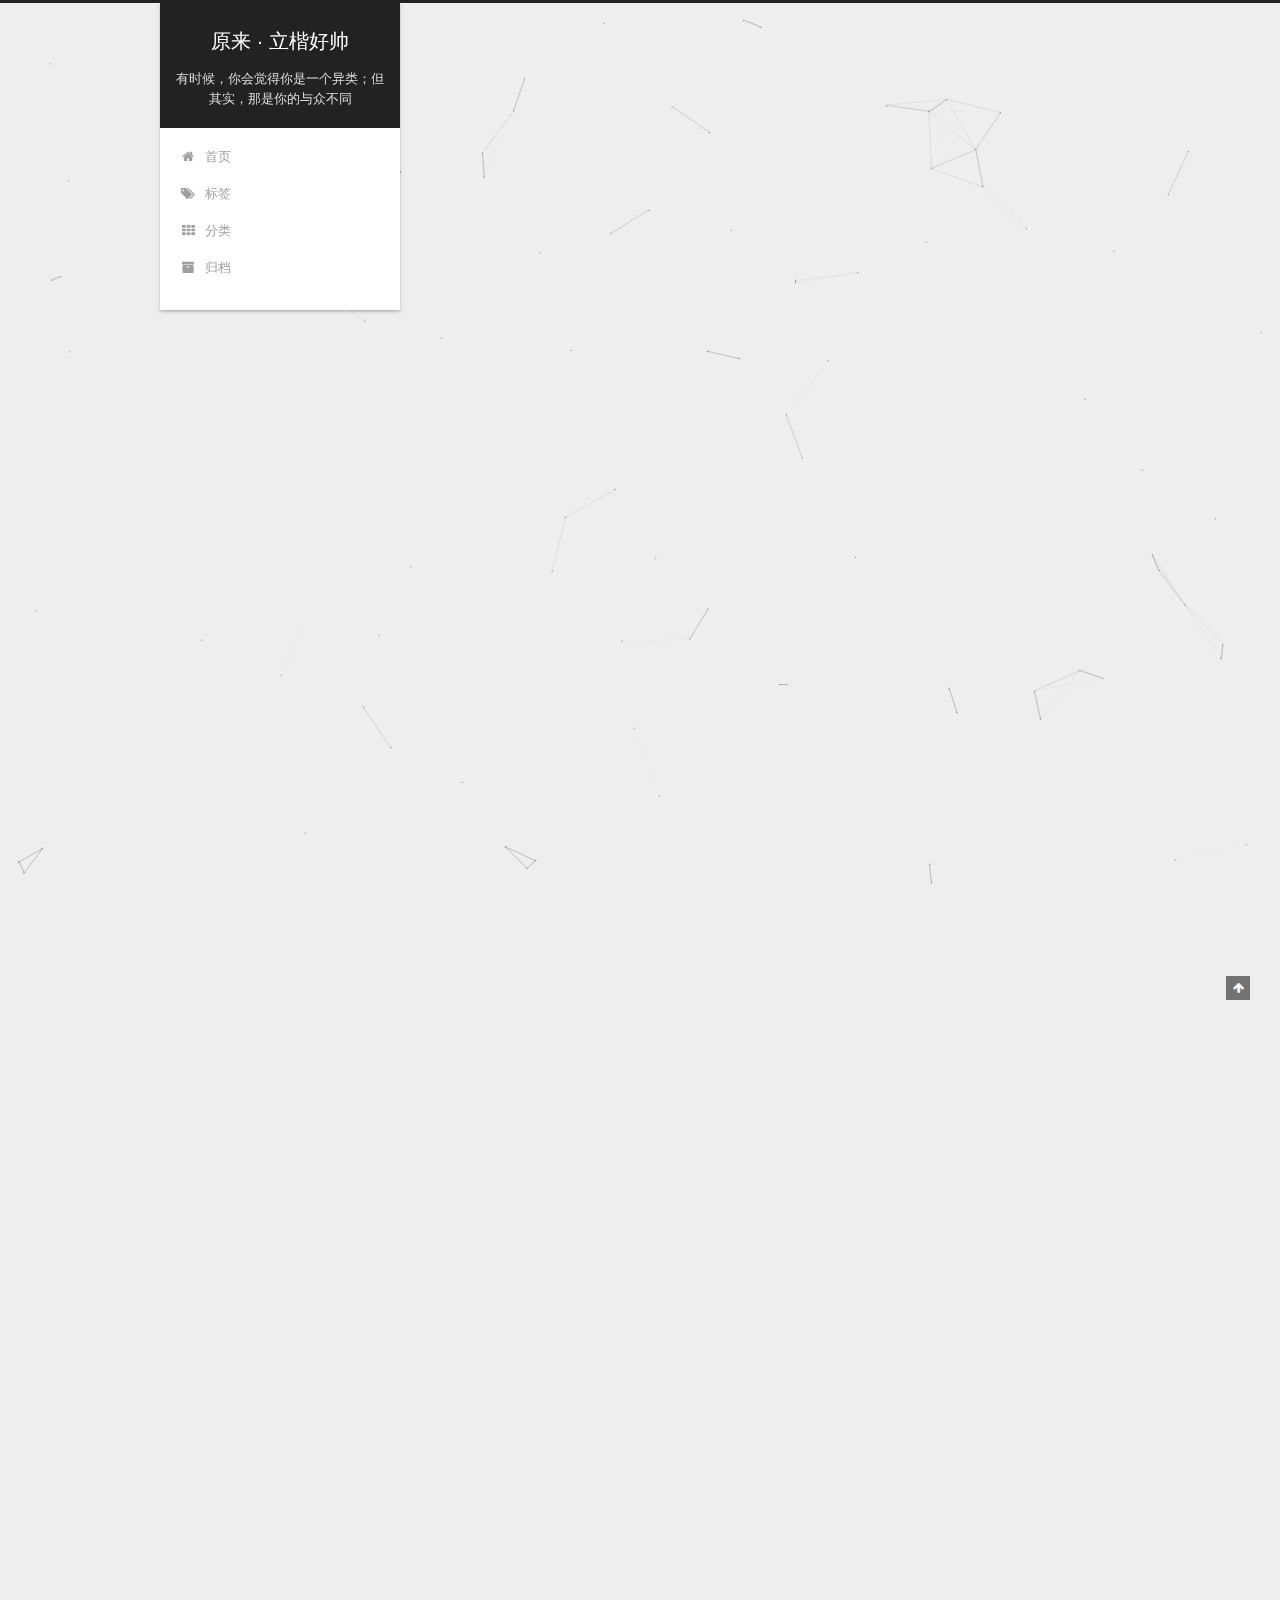
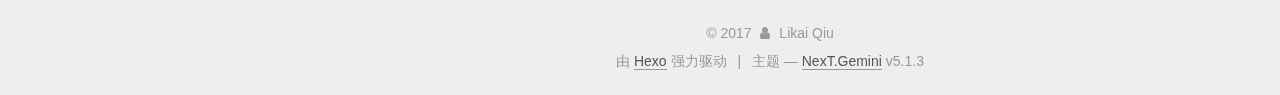
==== index.html @ d358db49 "Site updated: 2017-11-26 10:53:05" ====
<!DOCTYPE html>



  


<html class="theme-next gemini use-motion" lang="zh-Hans">
<head>
  <meta charset="UTF-8"/>
<meta http-equiv="X-UA-Compatible" content="IE=edge" />
<meta name="viewport" content="width=device-width, initial-scale=1, maximum-scale=1"/>
<meta name="theme-color" content="#222">



  
  
    
    
  <script src="/lib/pace/pace.min.js?v=1.0.2"></script>
  <link href="/lib/pace/pace-theme-minimal.min.css?v=1.0.2" rel="stylesheet">







<meta http-equiv="Cache-Control" content="no-transform" />
<meta http-equiv="Cache-Control" content="no-siteapp" />
















  
  
  <link href="/lib/fancybox/source/jquery.fancybox.css?v=2.1.5" rel="stylesheet" type="text/css" />







<link href="/lib/font-awesome/css/font-awesome.min.css?v=4.6.2" rel="stylesheet" type="text/css" />

<link href="/css/main.css?v=5.1.3" rel="stylesheet" type="text/css" />


  <link rel="apple-touch-icon" sizes="180x180" href="/images/favicon-48x48.png?v=5.1.3">


  <link rel="icon" type="image/png" sizes="32x32" href="/images/favicon-32x32.png?v=5.1.3">


  <link rel="icon" type="image/png" sizes="16x16" href="/images/favicon-16x16.png?v=5.1.3">


  <link rel="mask-icon" href="/images/favicon-48x48.png?v=5.1.3" color="#222">





  <meta name="keywords" content="邱立楷, Likai Qiu, qiulikai" />










<meta name="description" content="写点东西，才知道自己活过">
<meta property="og:type" content="website">
<meta property="og:title" content="原来 · 立楷好帅">
<meta property="og:url" content="https://sharenaive.github.io/index.html">
<meta property="og:site_name" content="原来 · 立楷好帅">
<meta property="og:description" content="写点东西，才知道自己活过">
<meta property="og:locale" content="zh-Hans">
<meta name="twitter:card" content="summary">
<meta name="twitter:title" content="原来 · 立楷好帅">
<meta name="twitter:description" content="写点东西，才知道自己活过">



<script type="text/javascript" id="hexo.configurations">
  var NexT = window.NexT || {};
  var CONFIG = {
    root: '/',
    scheme: 'Gemini',
    version: '5.1.3',
    sidebar: {"position":"left","display":"post","offset":12,"b2t":false,"scrollpercent":false,"onmobile":false},
    fancybox: true,
    tabs: true,
    motion: {"enable":true,"async":false,"transition":{"post_block":"fadeIn","post_header":"slideDownIn","post_body":"slideDownIn","coll_header":"slideLeftIn","sidebar":"slideUpIn"}},
    duoshuo: {
      userId: '0',
      author: '博主'
    },
    algolia: {
      applicationID: '',
      apiKey: '',
      indexName: '',
      hits: {"per_page":10},
      labels: {"input_placeholder":"Search for Posts","hits_empty":"We didn't find any results for the search: ${query}","hits_stats":"${hits} results found in ${time} ms"}
    }
  };
</script>



  <link rel="canonical" href="https://sharenaive.github.io/"/>





  <title>
    邱立楷, Likai Qiu, qiulikai - 原来 · 立楷好帅 - 写点东西，才知道自己活过
    
</title>
  








</head>

<body itemscope itemtype="http://schema.org/WebPage" lang="zh-Hans">

  
  
    
  

  <div class="container sidebar-position-left 
  page-home">
    <div class="headband"></div>

    <header id="header" class="header" itemscope itemtype="http://schema.org/WPHeader">
      <div class="header-inner"><div class="site-brand-wrapper">
  <div class="site-meta ">
    

    <div class="custom-logo-site-title">
      <a href="/"  class="brand" rel="start">
        <span class="logo-line-before"><i></i></span>
        <span class="site-title">原来 · 立楷好帅</span>
        <span class="logo-line-after"><i></i></span>
      </a>
    </div>
      
        <h1 class="site-subtitle" itemprop="description">有时候，你会觉得你是一个异类；但其实，那是你的与众不同</h1>
      
  </div>

  <div class="site-nav-toggle">
    <button>
      <span class="btn-bar"></span>
      <span class="btn-bar"></span>
      <span class="btn-bar"></span>
    </button>
  </div>
</div>

<nav class="site-nav">
  

  
    <ul id="menu" class="menu">
      
        
        <li class="menu-item menu-item-home">
          <a href="/" rel="section">
            
              <i class="menu-item-icon fa fa-fw fa-home"></i> <br />
            
            首页
          </a>
        </li>
      
        
        <li class="menu-item menu-item-tags">
          <a href="/tags/" rel="section">
            
              <i class="menu-item-icon fa fa-fw fa-tags"></i> <br />
            
            标签
          </a>
        </li>
      
        
        <li class="menu-item menu-item-categories">
          <a href="/categories/" rel="section">
            
              <i class="menu-item-icon fa fa-fw fa-th"></i> <br />
            
            分类
          </a>
        </li>
      
        
        <li class="menu-item menu-item-archives">
          <a href="/archives/" rel="section">
            
              <i class="menu-item-icon fa fa-fw fa-archive"></i> <br />
            
            归档
          </a>
        </li>
      

      
    </ul>
  

  
</nav>



 </div>
    </header>

    <main id="main" class="main">
      <div class="main-inner">
        <div class="content-wrap">
          <div id="content" class="content">
            
  <section id="posts" class="posts-expand">
    
      

  

  
  
  

  <article class="post post-type-normal" itemscope itemtype="http://schema.org/Article">
  
  
  
  <div class="post-block">
    <link itemprop="mainEntityOfPage" href="https://sharenaive.github.io/2017/11/26/a/">

    <span hidden itemprop="author" itemscope itemtype="http://schema.org/Person">
      <meta itemprop="name" content="Likai Qiu">
      <meta itemprop="description" content="">
      <meta itemprop="image" content="/images/me.jpeg">
    </span>

    <span hidden itemprop="publisher" itemscope itemtype="http://schema.org/Organization">
      <meta itemprop="name" content="原来 · 立楷好帅">
    </span>

    
      <header class="post-header">

        
        
          <h2 class="post-title" itemprop="name headline">
                
                <a class="post-title-link" href="/2017/11/26/a/" itemprop="url">Go World</a></h2>
        

        <div class="post-meta">
          <span class="post-time">
            
              <span class="post-meta-item-icon">
                <i class="fa fa-calendar-o"></i>
              </span>
              
                <span class="post-meta-item-text">发表于</span>
              
              <time title="创建于" itemprop="dateCreated datePublished" datetime="2017-11-26T10:21:04+08:00">
                2017-11-26
              </time>
            

            

            
          </span>

          
            <span class="post-category" >
            
              <span class="post-meta-divider">|</span>
            
              <span class="post-meta-item-icon">
                <i class="fa fa-folder-o"></i>
              </span>
              
                <span class="post-meta-item-text">分类于</span>
              
              
                <span itemprop="about" itemscope itemtype="http://schema.org/Thing">
                  <a href="/categories/逗比/" itemprop="url" rel="index">
                    <span itemprop="name">逗比</span>
                  </a>
                </span>

                
                
                  ， 
                
              
                <span itemprop="about" itemscope itemtype="http://schema.org/Thing">
                  <a href="/categories/逗比/你好/" itemprop="url" rel="index">
                    <span itemprop="name">你好</span>
                  </a>
                </span>

                
                
              
            </span>
          

          
            
          

          
          

          

          

          

        </div>
      </header>
    

    
    
    
    <div class="post-body" itemprop="articleBody">

      
      

      
        
          <p>Welcome to <a href="https://hexo.io/" target="_blank" rel="noopener">Hexo</a>! This is your very first post. Check <a href="https://hexo.io/docs/" target="_blank" rel="noopener">documentation</a> for more info. If you get any problems when using Hexo, you can find the answer in <a href="https://hexo.io/docs/troubleshooting.html" target="_blank" rel="noopener">troubleshooting</a> or you can ask me on <a href="https://github.com/hexojs/hexo/issues" target="_blank" rel="noopener">GitHub</a>.</p>
<h2 id="Quick-Start"><a href="#Quick-Start" class="headerlink" title="Quick Start"></a>Quick Start</h2><h3 id="Create-a-new-post"><a href="#Create-a-new-post" class="headerlink" title="Create a new post"></a>Create a new post</h3><figure class="highlight bash"><table><tr><td class="gutter"><pre><span class="line">1</span><br></pre></td><td class="code"><pre><span class="line">$ hexo new <span class="string">"My New Post"</span></span><br></pre></td></tr></table></figure>
          <!--noindex-->
          <div class="post-button text-center">
            <a class="btn" href="/2017/11/26/a/#more" rel="contents">
              阅读全文 &raquo;
            </a>
          </div>
          <!--/noindex-->
        
      
    </div>
    
    
    

    

    

    

    <footer class="post-footer">
      

      

      

      
      
        <div class="post-eof"></div>
      
    </footer>
  </div>
  
  
  
  </article>


    
      

  

  
  
  

  <article class="post post-type-normal" itemscope itemtype="http://schema.org/Article">
  
  
  
  <div class="post-block">
    <link itemprop="mainEntityOfPage" href="https://sharenaive.github.io/2017/11/26/hello-world/">

    <span hidden itemprop="author" itemscope itemtype="http://schema.org/Person">
      <meta itemprop="name" content="Likai Qiu">
      <meta itemprop="description" content="">
      <meta itemprop="image" content="/images/me.jpeg">
    </span>

    <span hidden itemprop="publisher" itemscope itemtype="http://schema.org/Organization">
      <meta itemprop="name" content="原来 · 立楷好帅">
    </span>

    
      <header class="post-header">

        
        
          <h2 class="post-title" itemprop="name headline">
                
                <a class="post-title-link" href="/2017/11/26/hello-world/" itemprop="url">Hello World</a></h2>
        

        <div class="post-meta">
          <span class="post-time">
            
              <span class="post-meta-item-icon">
                <i class="fa fa-calendar-o"></i>
              </span>
              
                <span class="post-meta-item-text">发表于</span>
              
              <time title="创建于" itemprop="dateCreated datePublished" datetime="2017-11-26T00:15:37+08:00">
                2017-11-26
              </time>
            

            

            
          </span>

          

          
            
          

          
          

          

          

          

        </div>
      </header>
    

    
    
    
    <div class="post-body" itemprop="articleBody">

      
      

      
        
          
            <p>Welcome to <a href="https://hexo.io/" target="_blank" rel="noopener">Hexo</a>! This is your very first post. Check <a href="https://hexo.io/docs/" target="_blank" rel="noopener">documentation</a> for more info. If you get any problems when using Hexo, you can find the answer in <a href="https://hexo.io/docs/troubleshooting.html" target="_blank" rel="noopener">troubleshooting</a> or you can ask me on <a href="https://github.com/hexojs/hexo/issues" target="_blank" rel="noopener">GitHub</a>.</p>
<h2 id="Quick-Start"><a href="#Quick-Start" class="headerlink" title="Quick Start"></a>Quick Start</h2><h3 id="Create-a-new-post"><a href="#Create-a-new-post" class="headerlink" title="Create a new post"></a>Create a new post</h3><figure class="highlight bash"><table><tr><td class="gutter"><pre><span class="line">1</span><br></pre></td><td class="code"><pre><span class="line">$ hexo new <span class="string">"My New Post"</span></span><br></pre></td></tr></table></figure>
<p>More info: <a href="https://hexo.io/docs/writing.html" target="_blank" rel="noopener">Writing</a></p>
<h3 id="Run-server"><a href="#Run-server" class="headerlink" title="Run server"></a>Run server</h3><figure class="highlight bash"><table><tr><td class="gutter"><pre><span class="line">1</span><br></pre></td><td class="code"><pre><span class="line">$ hexo server</span><br></pre></td></tr></table></figure>
<p>More info: <a href="https://hexo.io/docs/server.html" target="_blank" rel="noopener">Server</a></p>
<h3 id="Generate-static-files"><a href="#Generate-static-files" class="headerlink" title="Generate static files"></a>Generate static files</h3><figure class="highlight bash"><table><tr><td class="gutter"><pre><span class="line">1</span><br></pre></td><td class="code"><pre><span class="line">$ hexo generate</span><br></pre></td></tr></table></figure>
<p>More info: <a href="https://hexo.io/docs/generating.html" target="_blank" rel="noopener">Generating</a></p>
<h3 id="Deploy-to-remote-sites"><a href="#Deploy-to-remote-sites" class="headerlink" title="Deploy to remote sites"></a>Deploy to remote sites</h3><figure class="highlight bash"><table><tr><td class="gutter"><pre><span class="line">1</span><br></pre></td><td class="code"><pre><span class="line">$ hexo deploy</span><br></pre></td></tr></table></figure>
<p>More info: <a href="https://hexo.io/docs/deployment.html" target="_blank" rel="noopener">Deployment</a></p>

          
        
      
    </div>
    
    
    

    

    

    

    <footer class="post-footer">
      

      

      

      
      
        <div class="post-eof"></div>
      
    </footer>
  </div>
  
  
  
  </article>


    
  </section>

  


          </div>
          


          

        </div>
        
          
  
  <div class="sidebar-toggle">
    <div class="sidebar-toggle-line-wrap">
      <span class="sidebar-toggle-line sidebar-toggle-line-first"></span>
      <span class="sidebar-toggle-line sidebar-toggle-line-middle"></span>
      <span class="sidebar-toggle-line sidebar-toggle-line-last"></span>
    </div>
  </div>

  <aside id="sidebar" class="sidebar">
    
    <div class="sidebar-inner">

      

      

      <section class="site-overview-wrap sidebar-panel sidebar-panel-active">
        <div class="site-overview">
          <div class="site-author motion-element" itemprop="author" itemscope itemtype="http://schema.org/Person">
            
              <img class="site-author-image" itemprop="image"
                src="/images/me.jpeg"
                alt="Likai Qiu" />
            
              <p class="site-author-name" itemprop="name">Likai Qiu</p>
              <p class="site-description motion-element" itemprop="description"></p>
          </div>

          <nav class="site-state motion-element">

            
              <div class="site-state-item site-state-posts">
              
                <a href="/archives/">
              
                  <span class="site-state-item-count">2</span>
                  <span class="site-state-item-name">日志</span>
                </a>
              </div>
            

            
              
              
              <div class="site-state-item site-state-categories">
                <a href="/categories/index.html">
                  <span class="site-state-item-count">4</span>
                  <span class="site-state-item-name">分类</span>
                </a>
              </div>
            

            
              
              
              <div class="site-state-item site-state-tags">
                <a href="/tags/index.html">
                  <span class="site-state-item-count">2</span>
                  <span class="site-state-item-name">标签</span>
                </a>
              </div>
            

          </nav>

          

          <div class="links-of-author motion-element">
            
              
                <span class="links-of-author-item">
                  <a href="https://github.com/sharenaive" target="_blank" title="GitHub">
                    
                      <i class="fa fa-fw fa-github"></i>GitHub</a>
                </span>
              
            
          </div>

          
          

          
          

          

        </div>
      </section>

      

      

    </div>
  </aside>


        
      </div>
    </main>

    <footer id="footer" class="footer">
      <div class="footer-inner">
        <div class="copyright">&copy; <span itemprop="copyrightYear">2017</span>
  <span class="with-love">
    <i class="fa fa-user"></i>
  </span>
  <span class="author" itemprop="copyrightHolder">Likai Qiu</span>

  
</div>


  <div class="powered-by">由 <a class="theme-link" target="_blank" href="https://hexo.io">Hexo</a> 强力驱动</div>



  <span class="post-meta-divider">|</span>



  <div class="theme-info">主题 &mdash; <a class="theme-link" target="_blank" href="https://github.com/iissnan/hexo-theme-next">NexT.Gemini</a> v5.1.3</div>




        







        
      </div>
    </footer>

    
      <div class="back-to-top">
        <i class="fa fa-arrow-up"></i>
        
      </div>
    

  </div>

  

<script type="text/javascript">
  if (Object.prototype.toString.call(window.Promise) !== '[object Function]') {
    window.Promise = null;
  }
</script>









  


  











  
  <script type="text/javascript" src="/lib/jquery/index.js?v=2.1.3"></script>

  
  <script type="text/javascript" src="/lib/fastclick/lib/fastclick.min.js?v=1.0.6"></script>

  
  <script type="text/javascript" src="/lib/jquery_lazyload/jquery.lazyload.js?v=1.9.7"></script>

  
  <script type="text/javascript" src="/lib/velocity/velocity.min.js?v=1.2.1"></script>

  
  <script type="text/javascript" src="/lib/velocity/velocity.ui.min.js?v=1.2.1"></script>

  
  <script type="text/javascript" src="/lib/fancybox/source/jquery.fancybox.pack.js?v=2.1.5"></script>

  
  <script type="text/javascript" src="/lib/canvas-nest/canvas-nest.min.js"></script>


  


  <script type="text/javascript" src="/js/src/utils.js?v=5.1.3"></script>

  <script type="text/javascript" src="/js/src/motion.js?v=5.1.3"></script>



  
  


  <script type="text/javascript" src="/js/src/affix.js?v=5.1.3"></script>

  <script type="text/javascript" src="/js/src/schemes/pisces.js?v=5.1.3"></script>



  

  


  <script type="text/javascript" src="/js/src/bootstrap.js?v=5.1.3"></script>



  


  




	





  





  








  





  

  

  

  

  

  

</body>
</html>
---- css/main.css ----
/* normalize.css v3.0.2 | MIT License | git.io/normalize */
html {
  font-family: sans-serif; /* 1 */
  -ms-text-size-adjust: 100%; /* 2 */
  -webkit-text-size-adjust: 100%; /* 2 */
}
body {
  margin: 0;
}
article,
aside,
details,
figcaption,
figure,
footer,
header,
hgroup,
main,
menu,
nav,
section,
summary {
  display: block;
}
audio,
canvas,
progress,
video {
  display: inline-block; /* 1 */
  vertical-align: baseline; /* 2 */
}
audio:not([controls]) {
  display: none;
  height: 0;
}
[hidden],
template {
  display: none;
}
a {
  background-color: transparent;
}
a:active,
a:hover {
  outline: 0;
}
abbr[title] {
  border-bottom: 1px dotted;
}
b,
strong {
  font-weight: bold;
}
dfn {
  font-style: italic;
}
h1 {
  font-size: 2em;
  margin: 0.67em 0;
}
mark {
  background: #ff0;
  color: #000;
}
small {
  font-size: 80%;
}
sub,
sup {
  font-size: 75%;
  line-height: 0;
  position: relative;
  vertical-align: baseline;
}
sup {
  top: -0.5em;
}
sub {
  bottom: -0.25em;
}
img {
  border: 0;
}
svg:not(:root) {
  overflow: hidden;
}
figure {
  margin: 1em 40px;
}
hr {
  -moz-box-sizing: content-box;
  box-sizing: content-box;
  height: 0;
}
pre {
  overflow: auto;
}
code,
kbd,
pre,
samp {
  font-family: monospace, monospace;
  font-size: 1em;
}
button,
input,
optgroup,
select,
textarea {
  color: inherit; /* 1 */
  font: inherit; /* 2 */
  margin: 0; /* 3 */
}
button {
  overflow: visible;
}
button,
select {
  text-transform: none;
}
button,
html input[type="button"],
input[type="reset"],
input[type="submit"] {
  -webkit-appearance: button; /* 2 */
  cursor: pointer; /* 3 */
}
button[disabled],
html input[disabled] {
  cursor: default;
}
button::-moz-focus-inner,
input::-moz-focus-inner {
  border: 0;
  padding: 0;
}
input {
  line-height: normal;
}
input[type="checkbox"],
input[type="radio"] {
  box-sizing: border-box; /* 1 */
  padding: 0; /* 2 */
}
input[type="number"]::-webkit-inner-spin-button,
input[type="number"]::-webkit-outer-spin-button {
  height: auto;
}
input[type="search"] {
  -webkit-appearance: textfield; /* 1 */
  -moz-box-sizing: content-box;
  -webkit-box-sizing: content-box; /* 2 */
  box-sizing: content-box;
}
input[type="search"]::-webkit-search-cancel-button,
input[type="search"]::-webkit-search-decoration {
  -webkit-appearance: none;
}
fieldset {
  border: 1px solid #c0c0c0;
  margin: 0 2px;
  padding: 0.35em 0.625em 0.75em;
}
legend {
  border: 0; /* 1 */
  padding: 0; /* 2 */
}
textarea {
  overflow: auto;
}
optgroup {
  font-weight: bold;
}
table {
  border-collapse: collapse;
  border-spacing: 0;
}
td,
th {
  padding: 0;
}
::selection {
  background: #262a30;
  color: #fff;
}
body {
  position: relative;
  font-family: 'Lato', "PingFang SC", "Microsoft YaHei", sans-serif;
  font-size: 14px;
  line-height: 2;
  color: #555;
  background: #eee;
}
@media (max-width: 767px) {
  body {
    padding-right: 0 !important;
  }
}
@media (min-width: 768px) and (max-width: 991px) {
  body {
    padding-right: 0 !important;
  }
}
@media (min-width: 1600px) {
  body {
    font-size: 16px;
  }
}
h1,
h2,
h3,
h4,
h5,
h6 {
  margin: 0;
  padding: 0;
  font-weight: bold;
  line-height: 1.5;
  font-family: 'Lato', "PingFang SC", "Microsoft YaHei", sans-serif;
}
h2,
h3,
h4,
h5,
h6 {
  margin: 20px 0 15px;
}
h1 {
  font-size: 22px;
}
@media (max-width: 767px) {
  h1 {
    font-size: 18px;
  }
}
h2 {
  font-size: 20px;
}
@media (max-width: 767px) {
  h2 {
    font-size: 16px;
  }
}
h3 {
  font-size: 18px;
}
@media (max-width: 767px) {
  h3 {
    font-size: 14px;
  }
}
h4 {
  font-size: 16px;
}
@media (max-width: 767px) {
  h4 {
    font-size: 12px;
  }
}
h5 {
  font-size: 14px;
}
@media (max-width: 767px) {
  h5 {
    font-size: 10px;
  }
}
h6 {
  font-size: 12px;
}
@media (max-width: 767px) {
  h6 {
    font-size: 8px;
  }
}
p {
  margin: 0 0 20px 0;
}
a {
  color: #555;
  text-decoration: none;
  outline: none;
  border-bottom: 1px solid #999;
  word-wrap: break-word;
}
a:hover {
  color: #222;
  border-bottom-color: #222;
}
blockquote {
  margin: 0;
  padding: 0;
}
img {
  display: block;
  margin: auto;
  max-width: 100%;
  height: auto;
}
hr {
  margin: 40px 0;
  height: 3px;
  border: none;
  background-color: #ddd;
  background-image: repeating-linear-gradient(-45deg, #fff, #fff 4px, transparent 4px, transparent 8px);
}
blockquote {
  padding: 0 15px;
  color: #666;
  border-left: 4px solid #ddd;
}
blockquote cite::before {
  content: "-";
  padding: 0 5px;
}
dt {
  font-weight: 700;
}
dd {
  margin: 0;
  padding: 0;
}
kbd {
  border: 1px solid #ccc;
  border-radius: 0.2em;
  box-shadow: 0.1em 0.1em 0.2em rgba(0,0,0,0.1);
  background-color: #f9f9f9;
  font-family: inherit;
  background-image: -webkit-linear-gradient(top, #eee, #fff, #eee);
  padding: 0.1em 0.3em;
  white-space: nowrap;
}
.text-left {
  text-align: left;
}
.text-center {
  text-align: center;
}
.text-right {
  text-align: right;
}
.text-justify {
  text-align: justify;
}
.text-nowrap {
  white-space: nowrap;
}
.text-lowercase {
  text-transform: lowercase;
}
.text-uppercase {
  text-transform: uppercase;
}
.text-capitalize {
  text-transform: capitalize;
}
.center-block {
  display: block;
  margin-left: auto;
  margin-right: auto;
}
.clearfix:before,
.clearfix:after {
  content: " ";
  display: table;
}
.clearfix:after {
  clear: both;
}
.pullquote {
  width: 45%;
}
.pullquote.left {
  float: left;
  margin-left: 5px;
  margin-right: 10px;
}
.pullquote.right {
  float: right;
  margin-left: 10px;
  margin-right: 5px;
}
.affix.affix.affix {
  position: fixed;
}
.translation {
  margin-top: -20px;
  font-size: 14px;
  color: #999;
}
.scrollbar-measure {
  width: 100px;
  height: 100px;
  overflow: scroll;
  position: absolute;
  top: -9999px;
}
.use-motion .motion-element {
  opacity: 0;
}
table {
  margin: 20px 0;
  width: 100%;
  border-collapse: collapse;
  border-spacing: 0;
  border: 1px solid #ddd;
  font-size: 14px;
  table-layout: fixed;
  word-wrap: break-all;
}
table>tbody>tr:nth-of-type(odd) {
  background-color: #f9f9f9;
}
table>tbody>tr:hover {
  background-color: #f5f5f5;
}
caption,
th,
td {
  padding: 8px;
  text-align: left;
  vertical-align: middle;
  font-weight: normal;
}
th,
td {
  border-bottom: 3px solid #ddd;
  border-right: 1px solid #eee;
}
th {
  padding-bottom: 10px;
  font-weight: 700;
}
td {
  border-bottom-width: 1px;
}
html,
body {
  height: 100%;
}
.container {
  position: relative;
  min-height: 100%;
}
.header-inner {
  margin: 0 auto;
  padding: 100px 0 70px;
  width: calc(100% - 252px);
}
@media (min-width: 1600px) {
  .container .header-inner {
    width: 900px;
  }
}
.main {
  padding-bottom: 150px;
}
.main-inner {
  margin: 0 auto;
  width: calc(100% - 252px);
}
@media (min-width: 1600px) {
  .container .main-inner {
    width: 900px;
  }
}
.footer {
  position: absolute;
  left: 0;
  bottom: 0;
  width: 100%;
  min-height: 50px;
}
.footer-inner {
  box-sizing: border-box;
  margin: 20px auto;
  width: calc(100% - 252px);
}
@media (min-width: 1600px) {
  .container .footer-inner {
    width: 900px;
  }
}
pre,
.highlight {
  overflow: auto;
  margin: 20px 0;
  padding: 0;
  font-size: 13px;
  color: #4d4d4c;
  background: #f7f7f7;
  line-height: 1.6;
}
pre,
code {
  font-family: consolas, Menlo, "PingFang SC", "Microsoft YaHei", monospace;
}
code {
  padding: 2px 4px;
  word-wrap: break-word;
  color: #555;
  background: #eee;
  border-radius: 3px;
  font-size: 13px;
}
pre {
  padding: 10px;
}
pre code {
  padding: 0;
  color: #4d4d4c;
  background: none;
  text-shadow: none;
}
.highlight {
  border-radius: 1px;
}
.highlight pre {
  border: none;
  margin: 0;
  padding: 10px 0;
}
.highlight table {
  margin: 0;
  width: auto;
  border: none;
}
.highlight td {
  border: none;
  padding: 0;
}
.highlight figcaption {
  font-size: 1em;
  color: #4d4d4c;
  line-height: 1em;
  margin-bottom: 1em;
}
.highlight figcaption:before,
.highlight figcaption:after {
  content: " ";
  display: table;
}
.highlight figcaption:after {
  clear: both;
}
.highlight figcaption a {
  float: right;
  color: #4d4d4c;
}
.highlight figcaption a:hover {
  border-bottom-color: #4d4d4c;
}
.highlight .gutter pre {
  padding-left: 10px;
  padding-right: 10px;
  color: #869194;
  text-align: right;
  background-color: #eff2f3;
}
.highlight .code pre {
  width: 100%;
  padding-left: 10px;
  padding-right: 10px;
  background-color: #f7f7f7;
}
.highlight .line {
  height: 20px;
}
.gutter {
  -webkit-user-select: none;
  -moz-user-select: none;
  -ms-user-select: none;
  user-select: none;
}
.gist table {
  width: auto;
}
.gist table td {
  border: none;
}
pre .deletion {
  background: #fdd;
}
pre .addition {
  background: #dfd;
}
pre .meta {
  color: #8959a8;
}
pre .comment {
  color: #8e908c;
}
pre .variable,
pre .attribute,
pre .tag,
pre .regexp,
pre .ruby .constant,
pre .xml .tag .title,
pre .xml .pi,
pre .xml .doctype,
pre .html .doctype,
pre .css .id,
pre .css .class,
pre .css .pseudo {
  color: #c82829;
}
pre .number,
pre .preprocessor,
pre .built_in,
pre .literal,
pre .params,
pre .constant,
pre .command {
  color: #f5871f;
}
pre .ruby .class .title,
pre .css .rules .attribute,
pre .string,
pre .value,
pre .inheritance,
pre .header,
pre .ruby .symbol,
pre .xml .cdata,
pre .special,
pre .number,
pre .formula {
  color: #718c00;
}
pre .title,
pre .css .hexcolor {
  color: #3e999f;
}
pre .function,
pre .python .decorator,
pre .python .title,
pre .ruby .function .title,
pre .ruby .title .keyword,
pre .perl .sub,
pre .javascript .title,
pre .coffeescript .title {
  color: #4271ae;
}
pre .keyword,
pre .javascript .function {
  color: #8959a8;
}
.full-image.full-image.full-image {
  border: none;
  max-width: 100%;
  width: auto;
  margin: 20px auto;
}
@media (min-width: 992px) {
  .full-image.full-image.full-image {
    max-width: none;
    width: 118%;
    margin: 0 -9%;
  }
}
.blockquote-center,
.page-home .post-type-quote blockquote,
.page-post-detail .post-type-quote blockquote {
  position: relative;
  margin: 40px 0;
  padding: 0;
  border-left: none;
  text-align: center;
}
.blockquote-center::before,
.page-home .post-type-quote blockquote::before,
.page-post-detail .post-type-quote blockquote::before,
.blockquote-center::after,
.page-home .post-type-quote blockquote::after,
.page-post-detail .post-type-quote blockquote::after {
  position: absolute;
  content: ' ';
  display: block;
  width: 100%;
  height: 24px;
  opacity: 0.2;
  background-repeat: no-repeat;
  background-position: 0 -6px;
  background-size: 22px 22px;
}
.blockquote-center::before,
.page-home .post-type-quote blockquote::before,
.page-post-detail .post-type-quote blockquote::before {
  top: -20px;
  background-image: url("../images/quote-l.svg");
  border-top: 1px solid #ccc;
}
.blockquote-center::after,
.page-home .post-type-quote blockquote::after,
.page-post-detail .post-type-quote blockquote::after {
  bottom: -20px;
  background-image: url("../images/quote-r.svg");
  border-bottom: 1px solid #ccc;
  background-position: 100% 8px;
}
.blockquote-center p,
.page-home .post-type-quote blockquote p,
.page-post-detail .post-type-quote blockquote p,
.blockquote-center div,
.page-home .post-type-quote blockquote div,
.page-post-detail .post-type-quote blockquote div {
  text-align: center;
}
.post .post-body .group-picture img {
  box-sizing: border-box;
  padding: 0 3px;
  border: none;
}
.post .group-picture-row {
  overflow: hidden;
  margin-top: 6px;
}
.post .group-picture-row:first-child {
  margin-top: 0;
}
.post .group-picture-column {
  float: left;
}
.page-post-detail .post-body .group-picture-column {
  float: none;
  margin-top: 10px;
  width: auto !important;
}
.page-post-detail .post-body .group-picture-column img {
  margin: 0 auto;
}
.page-archive .group-picture-container {
  overflow: hidden;
}
.page-archive .group-picture-row {
  float: left;
}
.page-archive .group-picture-row:first-child {
  margin-top: 6px;
}
.page-archive .group-picture-column {
  max-width: 150px;
  max-height: 150px;
}
.post-body .note {
  position: relative;
  padding: 15px;
  margin-bottom: 20px;
  border: 1px solid #eee;
  border-left-width: 5px;
  border-radius: 3px;
}
.post-body .note h2,
.post-body .note h3,
.post-body .note h4,
.post-body .note h5,
.post-body .note h6 {
  margin-top: 0;
  margin-bottom: 0;
  border-bottom: initial;
  padding-top: 0 !important;
}
.post-body .note p:first-child,
.post-body .note ul:first-child,
.post-body .note ol:first-child,
.post-body .note table:first-child,
.post-body .note pre:first-child,
.post-body .note blockquote:first-child {
  margin-top: 0;
}
.post-body .note p:last-child,
.post-body .note ul:last-child,
.post-body .note ol:last-child,
.post-body .note table:last-child,
.post-body .note pre:last-child,
.post-body .note blockquote:last-child {
  margin-bottom: 0;
}
.post-body .note.default {
  border-left-color: #777;
}
.post-body .note.default h2,
.post-body .note.default h3,
.post-body .note.default h4,
.post-body .note.default h5,
.post-body .note.default h6 {
  color: #777;
}
.post-body .note.primary {
  border-left-color: #6f42c1;
}
.post-body .note.primary h2,
.post-body .note.primary h3,
.post-body .note.primary h4,
.post-body .note.primary h5,
.post-body .note.primary h6 {
  color: #6f42c1;
}
.post-body .note.info {
  border-left-color: #428bca;
}
.post-body .note.info h2,
.post-body .note.info h3,
.post-body .note.info h4,
.post-body .note.info h5,
.post-body .note.info h6 {
  color: #428bca;
}
.post-body .note.success {
  border-left-color: #5cb85c;
}
.post-body .note.success h2,
.post-body .note.success h3,
.post-body .note.success h4,
.post-body .note.success h5,
.post-body .note.success h6 {
  color: #5cb85c;
}
.post-body .note.warning {
  border-left-color: #f0ad4e;
}
.post-body .note.warning h2,
.post-body .note.warning h3,
.post-body .note.warning h4,
.post-body .note.warning h5,
.post-body .note.warning h6 {
  color: #f0ad4e;
}
.post-body .note.danger {
  border-left-color: #d9534f;
}
.post-body .note.danger h2,
.post-body .note.danger h3,
.post-body .note.danger h4,
.post-body .note.danger h5,
.post-body .note.danger h6 {
  color: #d9534f;
}
.post-body .label {
  display: inline;
  padding: 0 2px;
  white-space: nowrap;
}
.post-body .label.default {
  background-color: #f0f0f0;
}
.post-body .label.primary {
  background-color: #efe6f7;
}
.post-body .label.info {
  background-color: #e5f2f8;
}
.post-body .label.success {
  background-color: #e7f4e9;
}
.post-body .label.warning {
  background-color: #fcf6e1;
}
.post-body .label.danger {
  background-color: #fae8eb;
}
.post-body .tabs {
  position: relative;
  display: block;
  margin-bottom: 20px;
  padding-top: 10px;
}
.post-body .tabs ul.nav-tabs {
  margin: 0;
  padding: 0;
  display: flex;
  margin-bottom: -1px;
}
@media (max-width: 413px) {
  .post-body .tabs ul.nav-tabs {
    display: block;
    margin-bottom: 5px;
  }
}
.post-body .tabs ul.nav-tabs li.tab {
  list-style-type: none !important;
  margin: 0 0.25em 0 0;
  border-top: 3px solid transparent;
  border-left: 1px solid transparent;
  border-right: 1px solid transparent;
}
@media (max-width: 413px) {
  .post-body .tabs ul.nav-tabs li.tab {
    margin: initial;
    border-top: 1px solid transparent;
    border-left: 3px solid transparent;
    border-right: 1px solid transparent;
    border-bottom: 1px solid transparent;
  }
}
.post-body .tabs ul.nav-tabs li.tab a {
  outline: 0;
  border-bottom: initial;
  display: block;
  line-height: 1.8em;
  padding: 0.25em 0.75em;
  transition-duration: 0.2s;
  transition-timing-function: ease-out;
  transition-delay: 0s;
}
.post-body .tabs ul.nav-tabs li.tab a i {
  width: 1.285714285714286em;
}
.post-body .tabs ul.nav-tabs li.tab.active {
  border-top: 3px solid #fc6423;
  border-left: 1px solid #ddd;
  border-right: 1px solid #ddd;
  background-color: #fff;
}
@media (max-width: 413px) {
  .post-body .tabs ul.nav-tabs li.tab.active {
    border-top: 1px solid #ddd;
    border-left: 3px solid #fc6423;
    border-right: 1px solid #ddd;
    border-bottom: 1px solid #ddd;
  }
}
.post-body .tabs ul.nav-tabs li.tab.active a {
  cursor: default;
  color: #555;
}
.post-body .tabs .tab-content {
  background-color: #fff;
}
.post-body .tabs .tab-content .tab-pane {
  border: 1px solid #ddd;
  padding: 20px 20px 0 20px;
}
.post-body .tabs .tab-content .tab-pane:not(.active) {
  display: none !important;
}
.post-body .tabs .tab-content .tab-pane.active {
  display: block !important;
}
.btn {
  display: inline-block;
  padding: 0 20px;
  font-size: 14px;
  color: #fff;
  background: #222;
  border: 2px solid #555;
  text-decoration: none;
  border-radius: 0;
  transition-property: background-color;
  transition-duration: 0.2s;
  transition-timing-function: ease-in-out;
  transition-delay: 0s;
}
.btn:hover,
.post-button .btn:hover {
  border-color: #222;
  color: #fff;
  background: #222;
}
.btn-bar {
  display: block;
  width: 22px;
  height: 2px;
  background: #555;
  border-radius: 1px;
}
.btn-bar+.btn-bar {
  margin-top: 4px;
}
.pagination {
  margin: 120px 0 40px;
  text-align: center;
  border-top: 1px solid #eee;
}
.page-number-basic,
.pagination .prev,
.pagination .next,
.pagination .page-number,
.pagination .space {
  display: inline-block;
  position: relative;
  top: -1px;
  margin: 0 10px;
  padding: 0 11px;
}
@media (max-width: 767px) {
  .page-number-basic,
  .pagination .prev,
  .pagination .next,
  .pagination .page-number,
  .pagination .space {
    margin: 0 5px;
  }
}
.pagination .prev,
.pagination .next,
.pagination .page-number {
  border-bottom: 0;
  border-top: 1px solid #eee;
  transition-property: border-color;
  transition-duration: 0.2s;
  transition-timing-function: ease-in-out;
  transition-delay: 0s;
}
.pagination .prev:hover,
.pagination .next:hover,
.pagination .page-number:hover {
  border-top-color: #222;
}
.pagination .space {
  padding: 0;
  margin: 0;
}
.pagination .prev {
  margin-left: 0;
}
.pagination .next {
  margin-right: 0;
}
.pagination .page-number.current {
  color: #fff;
  background: #ccc;
  border-top-color: #ccc;
}
@media (max-width: 767px) {
  .pagination {
    border-top: none;
  }
  .pagination .prev,
  .pagination .next,
  .pagination .page-number {
    margin-bottom: 10px;
    border-top: 0;
    border-bottom: 1px solid #eee;
    padding: 0 10px;
  }
  .pagination .prev:hover,
  .pagination .next:hover,
  .pagination .page-number:hover {
    border-bottom-color: #222;
  }
}
.comments {
  margin: 60px 20px 0;
}
.tag-cloud {
  text-align: center;
}
.tag-cloud a {
  display: inline-block;
  margin: 10px;
}
.back-to-top {
  box-sizing: border-box;
  position: fixed;
  bottom: -100px;
  right: 30px;
  z-index: 1050;
  padding: 0 6px;
  width: 24px;
  background: #222;
  font-size: 12px;
  opacity: 0.6;
  color: #fff;
  cursor: pointer;
  text-align: center;
  -webkit-transform: translateZ(0);
  transition-property: bottom;
  transition-duration: 0.2s;
  transition-timing-function: ease-in-out;
  transition-delay: 0s;
}
@media (min-width: 768px) and (max-width: 991px) {
  .back-to-top {
    display: none !important;
  }
}
@media (max-width: 767px) {
  .back-to-top {
    display: none !important;
  }
}
.back-to-top.back-to-top-on {
  bottom: 30px;
}
.header {
  background: transparent;
}
.header-inner {
  position: relative;
}
.headband {
  height: 3px;
  background: #222;
}
.site-meta {
  margin: 0;
  text-align: center;
}
@media (max-width: 767px) {
  .site-meta {
    text-align: center;
  }
}
.brand {
  position: relative;
  display: inline-block;
  padding: 0 40px;
  color: #fff;
  background: #222;
  border-bottom: none;
}
.brand:hover {
  color: #fff;
}
.logo {
  display: inline-block;
  margin-right: 5px;
  line-height: 36px;
  vertical-align: top;
}
.site-title {
  display: inline-block;
  vertical-align: top;
  line-height: 36px;
  font-size: 20px;
  font-weight: normal;
  font-family: 'Lato', "PingFang SC", "Microsoft YaHei", sans-serif;
}
.site-subtitle {
  margin-top: 10px;
  font-size: 13px;
  color: #ddd;
}
.use-motion .brand {
  opacity: 0;
}
.use-motion .logo,
.use-motion .site-title,
.use-motion .site-subtitle {
  opacity: 0;
  position: relative;
  top: -10px;
}
.site-nav-toggle {
  display: none;
  position: absolute;
  top: 10px;
  left: 10px;
}
@media (max-width: 767px) {
  .site-nav-toggle {
    display: block;
  }
}
.site-nav-toggle button {
  margin-top: 2px;
  padding: 9px 10px;
  background: transparent;
  border: none;
}
@media (max-width: 767px) {
  .site-nav {
    display: none;
    margin: 0 -10px;
    padding: 0 10px;
    clear: both;
    border-top: 1px solid #ddd;
  }
}
@media (min-width: 768px) and (max-width: 991px) {
  .site-nav {
    display: block !important;
  }
}
@media (min-width: 992px) {
  .site-nav {
    display: block !important;
  }
}
.menu {
  margin-top: 20px;
  padding-left: 0;
  text-align: center;
}
.menu .menu-item {
  display: inline-block;
  margin: 0 10px;
  list-style: none;
}
@media screen and (max-width: 767px) {
  .menu .menu-item {
    margin-top: 10px;
  }
}
.menu .menu-item a {
  display: block;
  font-size: 13px;
  line-height: inherit;
  border-bottom: 1px solid transparent;
  transition-property: border-color;
  transition-duration: 0.2s;
  transition-timing-function: ease-in-out;
  transition-delay: 0s;
}
.menu .menu-item a:hover,
.menu-item-active a {
  border-bottom-color: #222;
}
.menu .menu-item .fa {
  margin-right: 5px;
}
.use-motion .menu-item {
  opacity: 0;
}
.post-body {
  font-family: 'Lato', "PingFang SC", "Microsoft YaHei", sans-serif;
}
@media (max-width: 767px) {
  .post-body {
    word-break: break-word;
  }
}
.post-body .fancybox img {
  display: block !important;
  margin: 0 auto;
  cursor: pointer;
  cursor: zoom-in;
  cursor: -webkit-zoom-in;
}
.post-body .image-caption,
.post-body .figure .caption {
  margin: -20px auto 15px;
  text-align: center;
  font-size: 14px;
  color: #999;
  font-weight: bold;
  line-height: 1;
}
.post-sticky-flag {
  display: inline-block;
  font-size: 16px;
  -ms-transform: rotate(30deg);
  -webkit-transform: rotate(30deg);
  -moz-transform: rotate(30deg);
  -ms-transform: rotate(30deg);
  -o-transform: rotate(30deg);
  transform: rotate(30deg);
}
.use-motion .post-block,
.use-motion .pagination,
.use-motion .comments {
  opacity: 0;
}
.use-motion .post-header {
  opacity: 0;
}
.use-motion .post-body {
  opacity: 0;
}
.use-motion .collection-title {
  opacity: 0;
}
.posts-expand {
  padding-top: 40px;
}
@media (max-width: 767px) {
  .posts-expand {
    margin: 0 20px;
  }
  .post-body pre .gutter pre {
    padding-right: 10px;
  }
  .post-body .highlight {
    margin-left: 0px;
    margin-right: 0px;
    padding: 0;
  }
  .post-body .highlight .gutter pre {
    padding-right: 10px;
  }
}
@media (min-width: 992px) {
  .posts-expand .post-body {
    text-align: justify;
  }
}
.posts-expand .post-body h2,
.posts-expand .post-body h3,
.posts-expand .post-body h4,
.posts-expand .post-body h5,
.posts-expand .post-body h6 {
  padding-top: 10px;
}
.posts-expand .post-body h2 .header-anchor,
.posts-expand .post-body h3 .header-anchor,
.posts-expand .post-body h4 .header-anchor,
.posts-expand .post-body h5 .header-anchor,
.posts-expand .post-body h6 .header-anchor {
  float: right;
  margin-left: 10px;
  color: #ccc;
  border-bottom-style: none;
  visibility: hidden;
}
.posts-expand .post-body h2 .header-anchor:hover,
.posts-expand .post-body h3 .header-anchor:hover,
.posts-expand .post-body h4 .header-anchor:hover,
.posts-expand .post-body h5 .header-anchor:hover,
.posts-expand .post-body h6 .header-anchor:hover {
  color: inherit;
}
.posts-expand .post-body h2:hover .header-anchor,
.posts-expand .post-body h3:hover .header-anchor,
.posts-expand .post-body h4:hover .header-anchor,
.posts-expand .post-body h5:hover .header-anchor,
.posts-expand .post-body h6:hover .header-anchor {
  visibility: visible;
}
.posts-expand .post-body ul li {
  list-style: circle;
}
.posts-expand .post-body img {
  box-sizing: border-box;
  margin: auto;
  padding: 3px;
  border: 1px solid #ddd;
}
.posts-expand .post-body .fancybox img {
  margin: 0 auto 25px;
}
@media (max-width: 767px) {
  .posts-collapse {
    margin: 0 20px;
  }
  .posts-collapse .post-title,
  .posts-collapse .post-meta {
    display: block;
    width: auto;
    text-align: left;
  }
}
.posts-collapse {
  position: relative;
  z-index: 1010;
  margin-left: 55px;
}
.posts-collapse::after {
  content: " ";
  position: absolute;
  top: 20px;
  left: 0;
  margin-left: -2px;
  width: 4px;
  height: 100%;
  background: #f5f5f5;
  z-index: -1;
}
@media (max-width: 767px) {
  .posts-collapse {
    margin: 0 20px;
  }
}
.posts-collapse .collection-title {
  position: relative;
  margin: 60px 0;
}
.posts-collapse .collection-title h1,
.posts-collapse .collection-title h2 {
  margin-left: 20px;
}
.posts-collapse .collection-title small {
  color: #bbb;
  margin-left: 5px;
}
.posts-collapse .collection-title::before {
  content: " ";
  position: absolute;
  left: 0;
  top: 50%;
  margin-left: -4px;
  margin-top: -4px;
  width: 8px;
  height: 8px;
  background: #bbb;
  border-radius: 50%;
}
.posts-collapse .post {
  margin: 30px 0;
}
.posts-collapse .post-header {
  position: relative;
  transition-duration: 0.2s;
  transition-timing-function: ease-in-out;
  transition-delay: 0s;
  transition-property: border;
  border-bottom: 1px dashed #ccc;
}
.posts-collapse .post-header::before {
  content: " ";
  position: absolute;
  left: 0;
  top: 12px;
  width: 6px;
  height: 6px;
  margin-left: -4px;
  background: #bbb;
  border-radius: 50%;
  border: 1px solid #fff;
  transition-duration: 0.2s;
  transition-timing-function: ease-in-out;
  transition-delay: 0s;
  transition-property: background;
}
.posts-collapse .post-header:hover {
  border-bottom-color: #666;
}
.posts-collapse .post-header:hover::before {
  background: #222;
}
.posts-collapse .post-meta {
  position: absolute;
  font-size: 12px;
  left: 20px;
  top: 5px;
}
.posts-collapse .post-comments-count {
  display: none;
}
.posts-collapse .post-title {
  margin-left: 60px;
  font-size: 16px;
  font-weight: normal;
  line-height: inherit;
}
.posts-collapse .post-title::after {
  margin-left: 3px;
  opacity: 0.6;
}
.posts-collapse .post-title a {
  color: #666;
  border-bottom: none;
}
.page-home .post-type-quote .post-header,
.page-post-detail .post-type-quote .post-header,
.page-home .post-type-quote .post-tags,
.page-post-detail .post-type-quote .post-tags {
  display: none;
}
.posts-expand .post-title {
  text-align: center;
  word-break: break-word;
  font-weight: 400;
}
.posts-expand .post-title-link {
  display: inline-block;
  position: relative;
  color: #555;
  border-bottom: none;
  line-height: 1.2;
  vertical-align: top;
}
.posts-expand .post-title-link::before {
  content: "";
  position: absolute;
  width: 100%;
  height: 2px;
  bottom: 0;
  left: 0;
  background-color: #000;
  visibility: hidden;
  -webkit-transform: scaleX(0);
  -moz-transform: scaleX(0);
  -ms-transform: scaleX(0);
  -o-transform: scaleX(0);
  transform: scaleX(0);
  transition-duration: 0.2s;
  transition-timing-function: ease-in-out;
  transition-delay: 0s;
}
.posts-expand .post-title-link:hover::before {
  visibility: visible;
  -webkit-transform: scaleX(1);
  -moz-transform: scaleX(1);
  -ms-transform: scaleX(1);
  -o-transform: scaleX(1);
  transform: scaleX(1);
}
.posts-expand .post-title-link .fa {
  font-size: 16px;
}
.posts-expand .post-meta {
  margin: 3px 0 60px 0;
  color: #999;
  font-family: 'Lato', "PingFang SC", "Microsoft YaHei", sans-serif;
  font-size: 12px;
  text-align: center;
}
.posts-expand .post-meta .post-category-list {
  display: inline-block;
  margin: 0;
  padding: 3px;
}
.posts-expand .post-meta .post-category-list-link {
  color: #999;
}
.posts-expand .post-meta .post-description {
  font-size: 14px;
  margin-top: 2px;
}
.post-meta-divider {
  margin: 0 0.5em;
}
.post-meta-item-icon {
  margin-right: 3px;
}
@media (min-width: 768px) and (max-width: 991px) {
  .post-meta-item-icon {
    display: inline-block;
  }
}
@media (max-width: 767px) {
  .post-meta-item-icon {
    display: inline-block;
  }
}
@media (min-width: 768px) and (max-width: 991px) {
  .post-meta-item-text {
    display: none;
  }
}
@media (max-width: 767px) {
  .post-meta-item-text {
    display: none;
  }
}
@media (max-width: 767px) {
  .posts-expand .post-comments-count {
    display: none;
  }
}
.post-button {
  margin-top: 40px;
}
.post-button .btn {
  color: #555;
  font-size: 14px;
  background: #fff;
  border-radius: 2px;
  line-height: 2;
  margin: 0 4px 8px 4px;
}
.post-button .fa-fw {
  width: 1.285714285714286em;
  text-align: left;
}
.posts-expand .post-tags {
  margin-top: 40px;
  text-align: center;
}
.posts-expand .post-tags a {
  display: inline-block;
  margin-right: 10px;
  font-size: 13px;
}
.post-nav {
  display: table;
  margin-top: 15px;
  width: 100%;
  border-top: 1px solid #eee;
}
.post-nav-divider {
  display: table-cell;
  width: 10%;
}
.post-nav-item {
  display: table-cell;
  padding: 10px 0 0 0;
  width: 45%;
  vertical-align: top;
}
.post-nav-item a {
  position: relative;
  display: block;
  line-height: 25px;
  font-size: 14px;
  color: #555;
  border-bottom: none;
}
.post-nav-item a:hover {
  color: #222;
  border-bottom: none;
}
.post-nav-item a:active {
  top: 2px;
}
.post-nav-item .fa {
  position: absolute;
  top: 8px;
  left: 0;
  font-size: 12px;
}
.post-nav-next a {
  padding-left: 15px;
}
.post-nav-prev {
  text-align: right;
}
.post-nav-prev a {
  padding-right: 15px;
}
.post-nav-prev .fa {
  right: 0;
  left: auto;
}
.posts-expand .post-eof {
  display: block;
  margin: 80px auto 60px;
  width: 8%;
  height: 1px;
  background: #ccc;
  text-align: center;
}
.post:last-child .post-eof.post-eof.post-eof {
  display: none;
}
.post-gallery {
  display: table;
  table-layout: fixed;
  width: 100%;
  border-collapse: separate;
}
.post-gallery-row {
  display: table-row;
}
.post-gallery .post-gallery-img {
  display: table-cell;
  text-align: center;
  vertical-align: middle;
  border: none;
}
.post-gallery .post-gallery-img img {
  max-width: 100%;
  max-height: 100%;
  border: none;
}
.fancybox-close,
.fancybox-close:hover {
  border: none;
}
.rtl.post-body p,
.rtl.post-body a,
.rtl.post-body h1,
.rtl.post-body h2,
.rtl.post-body h3,
.rtl.post-body h4,
.rtl.post-body h5,
.rtl.post-body h6,
.rtl.post-body li,
.rtl.post-body ul,
.rtl.post-body ol {
  direction: rtl;
  font-family: UKIJ Ekran;
}
.rtl.post-title {
  font-family: UKIJ Ekran;
}
.sidebar {
  position: fixed;
  right: 0;
  top: 0;
  bottom: 0;
  width: 0;
  z-index: 1040;
  box-shadow: inset 0 2px 6px #000;
  background: #222;
  -webkit-transform: translateZ(0);
}
.sidebar a {
  color: #999;
  border-bottom-color: #555;
}
.sidebar a:hover {
  color: #eee;
}
@media (min-width: 768px) and (max-width: 991px) {
  .sidebar {
    display: none !important;
  }
}
@media (max-width: 767px) {
  .sidebar {
    display: none !important;
  }
}
.sidebar-inner {
  position: relative;
  padding: 20px 10px;
  color: #999;
  text-align: center;
}
.site-overview-wrap {
  overflow: hidden;
}
.site-overview {
  overflow-y: auto;
  overflow-x: hidden;
}
.sidebar-toggle {
  position: fixed;
  right: 30px;
  bottom: 45px;
  width: 14px;
  height: 14px;
  padding: 5px;
  background: #222;
  line-height: 0;
  z-index: 1050;
  cursor: pointer;
  -webkit-transform: translateZ(0);
}
@media (min-width: 768px) and (max-width: 991px) {
  .sidebar-toggle {
    display: none !important;
  }
}
@media (max-width: 767px) {
  .sidebar-toggle {
    display: none !important;
  }
}
.sidebar-toggle-line {
  position: relative;
  display: inline-block;
  vertical-align: top;
  height: 2px;
  width: 100%;
  background: #fff;
  margin-top: 3px;
}
.sidebar-toggle-line:first-child {
  margin-top: 0;
}
.site-author-image {
  display: block;
  margin: 0 auto;
  padding: 2px;
  max-width: 120px;
  height: auto;
  border: 1px solid #eee;
}
.site-author-name {
  margin: 0;
  text-align: center;
  color: #222;
  font-weight: 600;
}
.site-description {
  margin-top: 0;
  text-align: center;
  font-size: 13px;
  color: #999;
}
.site-state {
  overflow: hidden;
  line-height: 1.4;
  white-space: nowrap;
  text-align: center;
}
.site-state-item {
  display: inline-block;
  padding: 0 15px;
  border-left: 1px solid #eee;
}
.site-state-item:first-child {
  border-left: none;
}
.site-state-item a {
  border-bottom: none;
}
.site-state-item-count {
  display: block;
  text-align: center;
  color: inherit;
  font-weight: 600;
  font-size: 16px;
}
.site-state-item-name {
  font-size: 13px;
  color: #999;
}
.feed-link {
  margin-top: 20px;
}
.feed-link a {
  display: inline-block;
  padding: 0 15px;
  color: #fc6423;
  border: 1px solid #fc6423;
  border-radius: 4px;
}
.feed-link a i {
  color: #fc6423;
  font-size: 14px;
}
.feed-link a:hover {
  color: #fff;
  background: #fc6423;
}
.feed-link a:hover i {
  color: #fff;
}
.links-of-author {
  margin-top: 20px;
}
.links-of-author a {
  display: inline-block;
  vertical-align: middle;
  margin-right: 10px;
  margin-bottom: 10px;
  border-bottom-color: #555;
  font-size: 13px;
}
.links-of-author a:before {
  display: inline-block;
  vertical-align: middle;
  margin-right: 3px;
  content: " ";
  width: 4px;
  height: 4px;
  border-radius: 50%;
  background: #ff2e70;
}
.links-of-blogroll {
  font-size: 13px;
}
.links-of-blogroll-title {
  margin-top: 20px;
  font-size: 14px;
  font-weight: 600;
}
.links-of-blogroll-list {
  margin: 0;
  padding: 0;
  list-style: none;
}
.links-of-blogroll-item {
  padding: 2px 10px;
}
.links-of-blogroll-item a {
  max-width: 280px;
  box-sizing: border-box;
  display: inline-block;
  overflow: hidden;
  white-space: nowrap;
  text-overflow: ellipsis;
}
.sidebar-nav {
  margin: 0 0 20px;
  padding-left: 0;
}
.sidebar-nav li {
  display: inline-block;
  cursor: pointer;
  border-bottom: 1px solid transparent;
  font-size: 14px;
  color: #555;
}
.sidebar-nav li:hover {
  color: #fc6423;
}
.page-post-detail .sidebar-nav-toc {
  padding: 0 5px;
}
.page-post-detail .sidebar-nav-overview {
  margin-left: 10px;
}
.sidebar-nav .sidebar-nav-active {
  color: #fc6423;
  border-bottom-color: #fc6423;
}
.sidebar-nav .sidebar-nav-active:hover {
  color: #fc6423;
}
.sidebar-panel {
  display: none;
}
.sidebar-panel-active {
  display: block;
}
.post-toc-empty {
  font-size: 14px;
  color: #666;
}
.post-toc-wrap {
  overflow: hidden;
}
.post-toc {
  overflow: auto;
}
.post-toc ol {
  margin: 0;
  padding: 0 2px 5px 10px;
  text-align: left;
  list-style: none;
  font-size: 14px;
}
.post-toc ol > ol {
  padding-left: 0;
}
.post-toc ol a {
  transition-duration: 0.2s;
  transition-timing-function: ease-in-out;
  transition-delay: 0s;
  transition-property: all;
  color: #666;
  border-bottom-color: #ccc;
}
.post-toc ol a:hover {
  color: #000;
  border-bottom-color: #000;
}
.post-toc .nav-item {
  overflow: hidden;
  text-overflow: ellipsis;
  white-space: nowrap;
  line-height: 1.8;
}
.post-toc .nav .nav-child {
  display: none;
}
.post-toc .nav .active > .nav-child {
  display: block;
}
.post-toc .nav .active-current > .nav-child {
  display: block;
}
.post-toc .nav .active-current > .nav-child > .nav-item {
  display: block;
}
.post-toc .nav .active > a {
  color: #fc6423;
  border-bottom-color: #fc6423;
}
.post-toc .nav .active-current > a {
  color: #fc6423;
}
.post-toc .nav .active-current > a:hover {
  color: #fc6423;
}
.footer {
  font-size: 14px;
  color: #999;
}
.footer img {
  border: none;
}
.footer-inner {
  text-align: center;
}
.with-love {
  display: inline-block;
  margin: 0 5px;
}
.powered-by,
.theme-info {
  display: inline-block;
}
.cc-license {
  margin-top: 10px;
  text-align: center;
}
.cc-license .cc-opacity {
  opacity: 0.7;
  border-bottom: none;
}
.cc-license .cc-opacity:hover {
  opacity: 0.9;
}
.cc-license img {
  display: inline-block;
}
.theme-next #ds-thread #ds-reset {
  color: #555;
}
.theme-next #ds-thread #ds-reset .ds-replybox {
  margin-bottom: 30px;
}
.theme-next #ds-thread #ds-reset .ds-replybox .ds-avatar,
.theme-next #ds-reset .ds-avatar img {
  box-shadow: none;
}
.theme-next #ds-thread #ds-reset .ds-textarea-wrapper {
  border-color: #c7d4e1;
  background: none;
  border-top-right-radius: 3px;
  border-top-left-radius: 3px;
}
.theme-next #ds-thread #ds-reset .ds-textarea-wrapper textarea {
  height: 60px;
}
.theme-next #ds-reset .ds-rounded-top {
  border-radius: 0;
}
.theme-next #ds-thread #ds-reset .ds-post-toolbar {
  box-sizing: border-box;
  border: 1px solid #c7d4e1;
  background: #f6f8fa;
}
.theme-next #ds-thread #ds-reset .ds-post-options {
  height: 40px;
  border: none;
  background: none;
}
.theme-next #ds-thread #ds-reset .ds-toolbar-buttons {
  top: 11px;
}
.theme-next #ds-thread #ds-reset .ds-sync {
  top: 5px;
}
.theme-next #ds-thread #ds-reset .ds-post-button {
  top: 4px;
  right: 5px;
  width: 90px;
  height: 30px;
  border: 1px solid #c5ced7;
  border-radius: 3px;
  background-image: linear-gradient(#fbfbfc, #f5f7f9);
  color: #60676d;
}
.theme-next #ds-thread #ds-reset .ds-post-button:hover {
  background-position: 0 -30px;
  color: #60676d;
}
.theme-next #ds-thread #ds-reset .ds-comments-info {
  padding: 10px 0;
}
.theme-next #ds-thread #ds-reset .ds-sort {
  display: none;
}
.theme-next #ds-thread #ds-reset li.ds-tab a.ds-current {
  border: none;
  background: #f6f8fa;
  color: #60676d;
}
.theme-next #ds-thread #ds-reset li.ds-tab a.ds-current:hover {
  background-color: #e9f0f7;
  color: #60676d;
}
.theme-next #ds-thread #ds-reset li.ds-tab a {
  border-radius: 2px;
  padding: 5px;
}
.theme-next #ds-thread #ds-reset .ds-login-buttons p {
  color: #999;
  line-height: 36px;
}
.theme-next #ds-thread #ds-reset .ds-login-buttons .ds-service-list li {
  height: 28px;
}
.theme-next #ds-thread #ds-reset .ds-service-list a {
  background: none;
  padding: 5px;
  border: 1px solid;
  border-radius: 3px;
  text-align: center;
}
.theme-next #ds-thread #ds-reset .ds-service-list a:hover {
  color: #fff;
  background: #666;
}
.theme-next #ds-thread #ds-reset .ds-service-list .ds-weibo {
  color: #fc9b00;
  border-color: #fc9b00;
}
.theme-next #ds-thread #ds-reset .ds-service-list .ds-weibo:hover {
  background: #fc9b00;
}
.theme-next #ds-thread #ds-reset .ds-service-list .ds-qq {
  color: #60a3ec;
  border-color: #60a3ec;
}
.theme-next #ds-thread #ds-reset .ds-service-list .ds-qq:hover {
  background: #60a3ec;
}
.theme-next #ds-thread #ds-reset .ds-service-list .ds-renren {
  color: #2e7ac4;
  border-color: #2e7ac4;
}
.theme-next #ds-thread #ds-reset .ds-service-list .ds-renren:hover {
  background: #2e7ac4;
}
.theme-next #ds-thread #ds-reset .ds-service-list .ds-douban {
  color: #37994c;
  border-color: #37994c;
}
.theme-next #ds-thread #ds-reset .ds-service-list .ds-douban:hover {
  background: #37994c;
}
.theme-next #ds-thread #ds-reset .ds-service-list .ds-kaixin {
  color: #fef20d;
  border-color: #fef20d;
}
.theme-next #ds-thread #ds-reset .ds-service-list .ds-kaixin:hover {
  background: #fef20d;
}
.theme-next #ds-thread #ds-reset .ds-service-list .ds-netease {
  color: #f00;
  border-color: #f00;
}
.theme-next #ds-thread #ds-reset .ds-service-list .ds-netease:hover {
  background: #f00;
}
.theme-next #ds-thread #ds-reset .ds-service-list .ds-sohu {
  color: #ffcb05;
  border-color: #ffcb05;
}
.theme-next #ds-thread #ds-reset .ds-service-list .ds-sohu:hover {
  background: #ffcb05;
}
.theme-next #ds-thread #ds-reset .ds-service-list .ds-baidu {
  color: #2831e0;
  border-color: #2831e0;
}
.theme-next #ds-thread #ds-reset .ds-service-list .ds-baidu:hover {
  background: #2831e0;
}
.theme-next #ds-thread #ds-reset .ds-service-list .ds-google {
  color: #166bec;
  border-color: #166bec;
}
.theme-next #ds-thread #ds-reset .ds-service-list .ds-google:hover {
  background: #166bec;
}
.theme-next #ds-thread #ds-reset .ds-service-list .ds-weixin {
  color: #00ce0d;
  border-color: #00ce0d;
}
.theme-next #ds-thread #ds-reset .ds-service-list .ds-weixin:hover {
  background: #00ce0d;
}
.theme-next #ds-thread #ds-reset .ds-service-list .ds-more-services {
  border: none;
}
.theme-next #ds-thread #ds-reset .ds-service-list .ds-more-services:hover {
  background: none;
}
.theme-next #ds-reset .duoshuo-ua-admin {
  display: inline-block;
  color: #f00;
}
.theme-next #ds-reset .duoshuo-ua-platform,
.theme-next #ds-reset .duoshuo-ua-browser {
  color: #ccc;
}
.theme-next #ds-reset .duoshuo-ua-platform .fa,
.theme-next #ds-reset .duoshuo-ua-browser .fa {
  display: inline-block;
  margin-right: 3px;
}
.theme-next #ds-reset .duoshuo-ua-separator {
  display: inline-block;
  margin-left: 5px;
}
.theme-next .this_ua {
  background-color: #ccc !important;
  border-radius: 4px;
  padding: 0 5px !important;
  margin: 1px 1px !important;
  border: 1px solid #bbb !important;
  color: #fff;
  display: inline-block !important;
}
.theme-next .this_ua.admin {
  background-color: #d9534f !important;
  border-color: #d9534f !important;
}
.theme-next .this_ua.platform.iOS,
.theme-next .this_ua.platform.Mac,
.theme-next .this_ua.platform.Windows {
  background-color: #39b3d7 !important;
  border-color: #46b8da !important;
}
.theme-next .this_ua.platform.Linux {
  background-color: #3a3a3a !important;
  border-color: #1f1f1f !important;
}
.theme-next .this_ua.platform.Android {
  background-color: #00c47d !important;
  border-color: #01b171 !important;
}
.theme-next .this_ua.browser.Mobile,
.theme-next .this_ua.browser.Chrome {
  background-color: #5cb85c !important;
  border-color: #4cae4c !important;
}
.theme-next .this_ua.browser.Firefox {
  background-color: #f0ad4e !important;
  border-color: #eea236 !important;
}
.theme-next .this_ua.browser.Maxthon,
.theme-next .this_ua.browser.IE {
  background-color: #428bca !important;
  border-color: #357ebd !important;
}
.theme-next .this_ua.browser.baidu,
.theme-next .this_ua.browser.UCBrowser,
.theme-next .this_ua.browser.Opera {
  background-color: #d9534f !important;
  border-color: #d43f3a !important;
}
.theme-next .this_ua.browser.Android,
.theme-next .this_ua.browser.QQBrowser {
  background-color: #78ace9 !important;
  border-color: #4cae4c !important;
}
.post-spread {
  margin-top: 20px;
  text-align: center;
}
.jiathis_style {
  display: inline-block;
}
.jiathis_style a {
  border: none;
}
.fa {
  font-family: FontAwesome !important;
}
.post-spread {
  margin-top: 20px;
  text-align: center;
}
.bdshare-slide-button-box a {
  border: none;
}
.bdsharebuttonbox {
  display: inline-block;
}
.bdsharebuttonbox a {
  border: none;
}
.local-search-pop-overlay {
  position: fixed;
  width: 100%;
  height: 100%;
  top: 0;
  left: 0;
  z-index: 2080;
  background-color: rgba(0,0,0,0.3);
}
.local-search-popup {
  display: none;
  position: fixed;
  top: 10%;
  left: 50%;
  margin-left: -350px;
  width: 700px;
  height: 80%;
  padding: 0;
  background: #fff;
  color: #333;
  z-index: 9999;
  border-radius: 5px;
}
@media (max-width: 767px) {
  .local-search-popup {
    padding: 0;
    top: 0;
    left: 0;
    margin: 0;
    width: 100%;
    height: 100%;
    border-radius: 0;
  }
}
.local-search-popup ul.search-result-list {
  padding: 0;
  margin: 0 5px;
}
.local-search-popup p.search-result {
  border-bottom: 1px dashed #ccc;
  padding: 5px 0;
}
.local-search-popup a.search-result-title {
  font-weight: bold;
  font-size: 16px;
}
.local-search-popup .search-keyword {
  border-bottom: 1px dashed #f00;
  font-weight: bold;
  color: #f00;
}
.local-search-popup .local-search-header {
  padding: 5px;
  height: 36px;
  background: #f5f5f5;
  border-top-left-radius: 5px;
  border-top-right-radius: 5px;
}
.local-search-popup #local-search-result {
  overflow: auto;
  position: relative;
  padding: 5px 25px;
  height: calc(100% - 55px);
}
.local-search-popup .local-search-input-wrapper {
  display: inline-block;
  width: calc(100% - 90px);
  height: 36px;
  line-height: 36px;
  padding: 0 5px;
}
.local-search-popup .local-search-input-wrapper input {
  padding: 8px 0;
  height: 20px;
  display: block;
  width: 100%;
  outline: none;
  border: none;
  background: transparent;
  vertical-align: middle;
}
.local-search-popup .search-icon,
.local-search-popup .popup-btn-close {
  display: inline-block;
  font-size: 18px;
  color: #999;
  height: 36px;
  width: 18px;
  padding-left: 10px;
  padding-right: 10px;
}
.local-search-popup .search-icon {
  float: left;
}
.local-search-popup .popup-btn-close {
  border-left: 1px solid #eee;
  float: right;
  cursor: pointer;
}
.local-search-popup #no-result {
  position: absolute;
  left: 50%;
  top: 50%;
  -webkit-transform: translate(-50%, -50%);
  -webkit-transform: translate(-50%, -50%);
  -moz-transform: translate(-50%, -50%);
  -ms-transform: translate(-50%, -50%);
  -o-transform: translate(-50%, -50%);
  transform: translate(-50%, -50%);
  color: #ccc;
}
.site-uv,
.site-pv,
.page-pv {
  display: inline-block;
}
.site-uv .busuanzi-value,
.site-pv .busuanzi-value,
.page-pv .busuanzi-value {
  margin: 0 5px;
}
.site-uv {
  margin-right: 10px;
}
.site-uv::after {
  content: "|";
  padding-left: 10px;
}
.page-archive .archive-page-counter {
  position: relative;
  top: 3px;
  left: 20px;
}
@media (max-width: 767px) {
  .page-archive .archive-page-counter {
    top: 5px;
  }
}
.page-archive .posts-collapse .archive-move-on {
  position: absolute;
  top: 11px;
  left: 0;
  margin-left: -6px;
  width: 10px;
  height: 10px;
  opacity: 0.5;
  background: #555;
  border: 1px solid #fff;
  border-radius: 50%;
}
.category-all-page .category-all-title {
  text-align: center;
}
.category-all-page .category-all {
  margin-top: 20px;
}
.category-all-page .category-list {
  margin: 0;
  padding: 0;
  list-style: none;
}
.category-all-page .category-list-item {
  margin: 5px 10px;
}
.category-all-page .category-list-count {
  color: #bbb;
}
.category-all-page .category-list-count:before {
  display: inline;
  content: " (";
}
.category-all-page .category-list-count:after {
  display: inline;
  content: ") ";
}
.category-all-page .category-list-child {
  padding-left: 10px;
}
#schedule ul#event-list {
  padding-left: 30px;
}
#schedule ul#event-list hr {
  margin: 20px 0 45px 0 !important;
  background: #222;
}
#schedule ul#event-list hr:after {
  display: inline-block;
  content: 'NOW';
  background: #222;
  color: #fff;
  font-weight: bold;
  text-align: right;
  padding: 0 5px;
}
#schedule ul#event-list li.event {
  margin: 20px 0px;
  background: #f9f9f9;
  padding-left: 10px;
  min-height: 40px;
}
#schedule ul#event-list li.event h2.event-summary {
  margin: 0;
  padding-bottom: 3px;
}
#schedule ul#event-list li.event h2.event-summary:before {
  display: inline-block;
  font-family: FontAwesome;
  font-size: 8px;
  content: '\f111';
  vertical-align: middle;
  margin-right: 25px;
  color: #bbb;
}
#schedule ul#event-list li.event span.event-relative-time {
  display: inline-block;
  font-size: 12px;
  font-weight: 400;
  padding-left: 12px;
  color: #bbb;
}
#schedule ul#event-list li.event span.event-details {
  display: block;
  color: #bbb;
  margin-left: 56px;
  padding-top: 3px;
  padding-bottom: 6px;
  text-indent: -24px;
  line-height: 18px;
}
#schedule ul#event-list li.event span.event-details:before {
  text-indent: 0;
  display: inline-block;
  width: 14px;
  font-family: FontAwesome;
  text-align: center;
  margin-right: 9px;
  color: #bbb;
}
#schedule ul#event-list li.event span.event-details.event-location:before {
  content: '\f041';
}
#schedule ul#event-list li.event span.event-details.event-duration:before {
  content: '\f017';
}
#schedule ul#event-list li.event-past {
  background: #fcfcfc;
}
#schedule ul#event-list li.event-past > * {
  opacity: 0.6;
}
#schedule ul#event-list li.event-past h2.event-summary {
  color: #bbb;
}
#schedule ul#event-list li.event-past h2.event-summary:before {
  color: #dfdfdf;
}
#schedule ul#event-list li.event-now {
  background: #222;
  color: #fff;
  padding: 15px 0 15px 10px;
}
#schedule ul#event-list li.event-now h2.event-summary:before {
  -webkit-transform: scale(1.2);
  -moz-transform: scale(1.2);
  -ms-transform: scale(1.2);
  -o-transform: scale(1.2);
  transform: scale(1.2);
  color: #fff;
  animation: dot-flash 1s alternate infinite ease-in-out;
}
#schedule ul#event-list li.event-now * {
  color: #fff !important;
}
@-moz-keyframes dot-flash {
  from {
    opacity: 1;
    -webkit-transform: scale(1.1);
    -moz-transform: scale(1.1);
    -ms-transform: scale(1.1);
    -o-transform: scale(1.1);
    transform: scale(1.1);
  }
  to {
    opacity: 0;
    -webkit-transform: scale(1);
    -moz-transform: scale(1);
    -ms-transform: scale(1);
    -o-transform: scale(1);
    transform: scale(1);
  }
}
@-webkit-keyframes dot-flash {
  from {
    opacity: 1;
    -webkit-transform: scale(1.1);
    -moz-transform: scale(1.1);
    -ms-transform: scale(1.1);
    -o-transform: scale(1.1);
    transform: scale(1.1);
  }
  to {
    opacity: 0;
    -webkit-transform: scale(1);
    -moz-transform: scale(1);
    -ms-transform: scale(1);
    -o-transform: scale(1);
    transform: scale(1);
  }
}
@-o-keyframes dot-flash {
  from {
    opacity: 1;
    -webkit-transform: scale(1.1);
    -moz-transform: scale(1.1);
    -ms-transform: scale(1.1);
    -o-transform: scale(1.1);
    transform: scale(1.1);
  }
  to {
    opacity: 0;
    -webkit-transform: scale(1);
    -moz-transform: scale(1);
    -ms-transform: scale(1);
    -o-transform: scale(1);
    transform: scale(1);
  }
}
@keyframes dot-flash {
  from {
    opacity: 1;
    -webkit-transform: scale(1.1);
    -moz-transform: scale(1.1);
    -ms-transform: scale(1.1);
    -o-transform: scale(1.1);
    transform: scale(1.1);
  }
  to {
    opacity: 0;
    -webkit-transform: scale(1);
    -moz-transform: scale(1);
    -ms-transform: scale(1);
    -o-transform: scale(1);
    transform: scale(1);
  }
}
.page-post-detail .sidebar-toggle-line {
  background: #fc6423;
}
.page-post-detail .comments {
  overflow: hidden;
}
.header {
  position: relative;
  margin: 0 auto;
  width: 75%;
}
@media (min-width: 768px) and (max-width: 991px) {
  .header {
    width: auto;
  }
}
@media (max-width: 767px) {
  .header {
    width: auto;
  }
}
.header-inner {
  position: absolute;
  top: 0;
  overflow: hidden;
  padding: 0;
  width: 240px;
  background: #fff;
  box-shadow: 0 2px 2px 0 rgba(0,0,0,0.12), 0 3px 1px -2px rgba(0,0,0,0.06), 0 1px 5px 0 rgba(0,0,0,0.12);
  border-radius: initial;
}
@media (min-width: 1600px) {
  .container .header-inner {
    width: 240px;
  }
}
@media (min-width: 768px) and (max-width: 991px) {
  .header-inner {
    position: relative;
    width: auto;
    border-radius: initial;
  }
}
@media (max-width: 767px) {
  .header-inner {
    position: relative;
    width: auto;
    border-radius: initial;
  }
}
.main:before,
.main:after {
  content: " ";
  display: table;
}
.main:after {
  clear: both;
}
@media (min-width: 768px) and (max-width: 991px) {
  .main {
    padding-bottom: 100px;
  }
}
@media (max-width: 767px) {
  .main {
    padding-bottom: 100px;
  }
}
.container .main-inner {
  width: 75%;
}
@media (min-width: 768px) and (max-width: 991px) {
  .container .main-inner {
    width: auto;
  }
}
@media (max-width: 767px) {
  .container .main-inner {
    width: auto;
  }
}
.content-wrap {
  float: right;
  box-sizing: border-box;
  padding: 40px;
  width: calc(100% - 252px);
  background: #fff;
  min-height: 700px;
  box-shadow: 0 2px 2px 0 rgba(0,0,0,0.12), 0 3px 1px -2px rgba(0,0,0,0.06), 0 1px 5px 0 rgba(0,0,0,0.12);
  border-radius: initial;
}
@media (min-width: 768px) and (max-width: 991px) {
  .content-wrap {
    width: 100%;
    padding: 20px;
    border-radius: initial;
  }
}
@media (max-width: 767px) {
  .content-wrap {
    width: 100%;
    padding: 20px;
    min-height: auto;
    border-radius: initial;
  }
}
.sidebar {
  position: static;
  float: left;
  margin-top: 300px;
  width: 240px;
  background: #eee;
  box-shadow: none;
}
@media (min-width: 768px) and (max-width: 991px) {
  .sidebar {
    display: none;
  }
}
@media (max-width: 767px) {
  .sidebar {
    display: none;
  }
}
.sidebar-toggle {
  display: none;
}
.footer-inner {
  width: 75%;
  padding-left: 260px;
}
@media (min-width: 768px) and (max-width: 991px) {
  .footer-inner {
    width: auto;
    padding-left: 0 !important;
    padding-right: 0 !important;
  }
}
@media (max-width: 767px) {
  .footer-inner {
    width: auto;
    padding-left: 0 !important;
    padding-right: 0 !important;
  }
}
.sidebar-position-right .header-inner {
  right: 0;
}
.sidebar-position-right .content-wrap {
  float: left;
}
.sidebar-position-right .sidebar {
  float: right;
}
.sidebar-position-right .footer-inner {
  padding-left: 0;
  padding-right: 260px;
}
.site-brand-wrapper {
  position: relative;
}
.site-meta {
  padding: 20px 0;
  color: #fff;
  background: #222;
}
@media (min-width: 768px) and (max-width: 991px) {
  .site-meta {
    box-shadow: 0 0 16px rgba(0,0,0,0.5);
  }
}
@media (max-width: 767px) {
  .site-meta {
    box-shadow: 0 0 16px rgba(0,0,0,0.5);
  }
}
.brand {
  padding: 0;
  background: none;
}
.brand:hover {
  color: #fff;
}
.site-subtitle {
  margin: 10px 10px 0;
  font-weight: initial;
}
.site-search form {
  display: none;
}
.site-nav {
  border-top: none;
}
@media (min-width: 768px) and (max-width: 991px) {
  .site-nav {
    display: none !important;
  }
}
@media (min-width: 768px) and (max-width: 991px) {
  .site-nav-on {
    display: block !important;
  }
}
.menu .menu-item {
  display: block;
  margin: 0;
}
.menu .menu-item a {
  position: relative;
  box-sizing: border-box;
  padding: 5px 20px;
  text-align: left;
  line-height: inherit;
  transition-property: background-color;
  transition-duration: 0.2s;
  transition-timing-function: ease-in-out;
  transition-delay: 0s;
}
.menu .menu-item a:hover,
.menu-item-active a {
  background: #f9f9f9;
  border-bottom-color: #fff;
}
.menu .menu-item br {
  display: none;
}
.menu-item-active a:after {
  content: " ";
  position: absolute;
  top: 50%;
  margin-top: -3px;
  right: 15px;
  width: 6px;
  height: 6px;
  border-radius: 50%;
  background-color: #bbb;
}
.btn-bar {
  background-color: #fff;
}
.site-nav-toggle {
  left: 20px;
  top: 50%;
  -webkit-transform: translateY(-50%);
  -webkit-transform: translateY(-50%);
  -moz-transform: translateY(-50%);
  -ms-transform: translateY(-50%);
  -o-transform: translateY(-50%);
  transform: translateY(-50%);
}
@media (min-width: 768px) and (max-width: 991px) {
  .site-nav-toggle {
    display: block;
  }
}
.use-motion .sidebar .motion-element {
  opacity: 1;
}
.sidebar {
  margin-left: -50%;
  right: auto;
  bottom: auto;
  -webkit-transform: none;
}
.sidebar-inner {
  box-sizing: border-box;
  width: 240px;
  color: #555;
  background: #fff;
  box-shadow: 0 2px 2px 0 rgba(0,0,0,0.12), 0 3px 1px -2px rgba(0,0,0,0.06), 0 1px 5px 0 rgba(0,0,0,0.12), 0 -1px 0.5px 0 rgba(0,0,0,0.09);
  border-radius: initial;
  opacity: 0;
}
.sidebar-inner.affix {
  position: fixed;
  top: 12px;
}
.sidebar-inner.affix-bottom {
  position: absolute;
}
.site-overview {
  margin: 0 2px;
  text-align: left;
}
.site-author:before,
.site-author:after {
  content: " ";
  display: table;
}
.site-author:after {
  clear: both;
}
.sidebar a {
  color: #555;
}
.sidebar a:hover {
  color: #222;
}
.site-state-item {
  padding: 0 10px;
}
.links-of-author-item a:before {
  display: none;
}
.links-of-author-item a {
  border-bottom: none;
  text-decoration: underline;
}
.feed-link {
  border-top: 1px dotted #ccc;
  border-bottom: 1px dotted #ccc;
  text-align: center;
}
.feed-link a {
  display: block;
  color: #fc6423;
  border: none;
}
.feed-link a:hover {
  background: none;
  color: #e34603;
}
.feed-link a:hover i {
  color: #e34603;
}
.links-of-author {
  display: flex;
  flex-wrap: wrap;
  justify-content: center;
}
.links-of-author-item {
  margin: 5px 0 0;
  width: 50%;
}
.links-of-author-item a {
  max-width: 216px;
  box-sizing: border-box;
  display: inline-block;
  margin-right: 0;
  margin-bottom: 0;
  padding: 0 5px;
  overflow: hidden;
  white-space: nowrap;
  text-overflow: ellipsis;
}
.links-of-author-item a {
  display: block;
  text-decoration: none;
}
.links-of-author-item a:hover {
  border-radius: 4px;
  background: #eee;
}
.links-of-author-item .fa {
  margin-right: 2px;
  font-size: 16px;
}
.links-of-author-item .fa-globe {
  font-size: 15px;
}
.links-of-blogroll {
  text-align: center;
  margin-top: 20px;
  padding: 3px 0 0;
  border-top: 1px dotted #ccc;
}
.links-of-blogroll-title {
  margin-top: 0;
}
.links-of-blogroll-item {
  padding: 0;
}
.links-of-blogroll-inline:before,
.links-of-blogroll-inline:after {
  content: " ";
  display: table;
}
.links-of-blogroll-inline:after {
  clear: both;
}
.links-of-blogroll-inline .links-of-blogroll-item {
  margin: 5px 0 0;
  width: 50%;
  display: inline-block;
  width: unset;
}
.links-of-blogroll-inline .links-of-blogroll-item a {
  max-width: 216px;
  box-sizing: border-box;
  display: inline-block;
  margin-right: 0;
  margin-bottom: 0;
  padding: 0 5px;
  overflow: hidden;
  white-space: nowrap;
  text-overflow: ellipsis;
}
.content-wrap {
  padding: initial;
  background: initial;
  box-shadow: initial;
  border-radius: initial;
}
.post-block {
  padding: 40px;
  background: #fff;
  box-shadow: 0 2px 2px 0 rgba(0,0,0,0.12), 0 3px 1px -2px rgba(0,0,0,0.06), 0 1px 5px 0 rgba(0,0,0,0.12);
  border-radius: initial;
}
#posts > article + article .post-block {
  margin-top: 12px;
  box-shadow: 0 2px 2px 0 rgba(0,0,0,0.12), 0 3px 1px -2px rgba(0,0,0,0.06), 0 1px 5px 0 rgba(0,0,0,0.12), 0 -1px 0.5px 0 rgba(0,0,0,0.09);
  border-radius: initial;
}
.comments {
  padding: 40px;
  margin: initial;
  margin-top: 12px;
  background: #fff;
  box-shadow: 0 2px 2px 0 rgba(0,0,0,0.12), 0 3px 1px -2px rgba(0,0,0,0.06), 0 1px 5px 0 rgba(0,0,0,0.12), 0 -1px 0.5px 0 rgba(0,0,0,0.09);
  border-radius: initial;
}
.posts-expand {
  padding-top: initial;
}
.post-nav-divider {
  width: 4%;
}
.post-nav-item {
  width: 48%;
}
.post-eof,
.post-spread {
  display: none !important;
}
.pagination {
  margin: 12px 0 0;
  border-top: initial;
  background: #fff;
  box-shadow: 0 2px 2px 0 rgba(0,0,0,0.12), 0 3px 1px -2px rgba(0,0,0,0.06), 0 1px 5px 0 rgba(0,0,0,0.12), 0 -1px 0.5px 0 rgba(0,0,0,0.09);
  border-radius: initial;
  padding: 10px 0 10px;
}
.pagination .prev,
.pagination .next,
.pagination .page-number {
  margin-bottom: initial;
  top: initial;
}
.main {
  padding-bottom: initial;
}
.footer {
  bottom: auto;
}
.post-header h1,
.post-header h2 {
  margin: initial;
}
.posts-expand .post-title-link {
  line-height: inherit;
}
.posts-expand .post-title {
  font-size: 1.7em;
}
.post-body h1 {
  font-size: 1.6em;
  border-bottom: 1px solid #eee;
}
.post-body h2 {
  font-size: 1.45em;
  border-bottom: 1px solid #eee;
}
.post-body h3 {
  font-size: 1.3em;
  border-bottom: 1px dotted #eee;
}
.post-body h4 {
  font-size: 1.2em;
}
.post-body h5 {
  font-size: 1.07em;
}
.post-body h6 {
  font-size: 1.03em;
}
@media (min-width: 768px) and (max-width: 991px) {
  .content-wrap {
    padding: 10px;
  }
  .posts-expand {
    margin: initial;
  }
  .posts-expand .post-button {
    margin-top: 20px;
  }
  .post-block {
    padding: 20px;
    box-shadow: 0 2px 2px 0 rgba(0,0,0,0.12), 0 3px 1px -2px rgba(0,0,0,0.06), 0 1px 5px 0 rgba(0,0,0,0.12), 0 -1px 0.5px 0 rgba(0,0,0,0.09);
    border-radius: initial;
  }
  #posts > article + article .post-block {
    margin-top: 10px;
  }
  .comments {
    margin-top: 10px;
    padding: 10px 20px;
  }
  .pagination {
    margin: 10px 0 0;
  }
}
@media (max-width: 767px) {
  .content-wrap {
    padding: 8px;
  }
  .posts-expand {
    margin: initial;
  }
  .posts-expand .post-button {
    margin-top: 12px;
  }
  .posts-expand img {
    padding: initial !important;
  }
  .post-block {
    padding: 12px;
    min-height: auto;
    box-shadow: 0 2px 2px 0 rgba(0,0,0,0.12), 0 3px 1px -2px rgba(0,0,0,0.06), 0 1px 5px 0 rgba(0,0,0,0.12), 0 -1px 0.5px 0 rgba(0,0,0,0.09);
    border-radius: initial;
  }
  #posts > article + article .post-block {
    margin-top: 8px;
  }
  .comments {
    margin-top: 8px;
    padding: 0 12px;
  }
  .pagination {
    margin: 8px 0 0;
  }
}
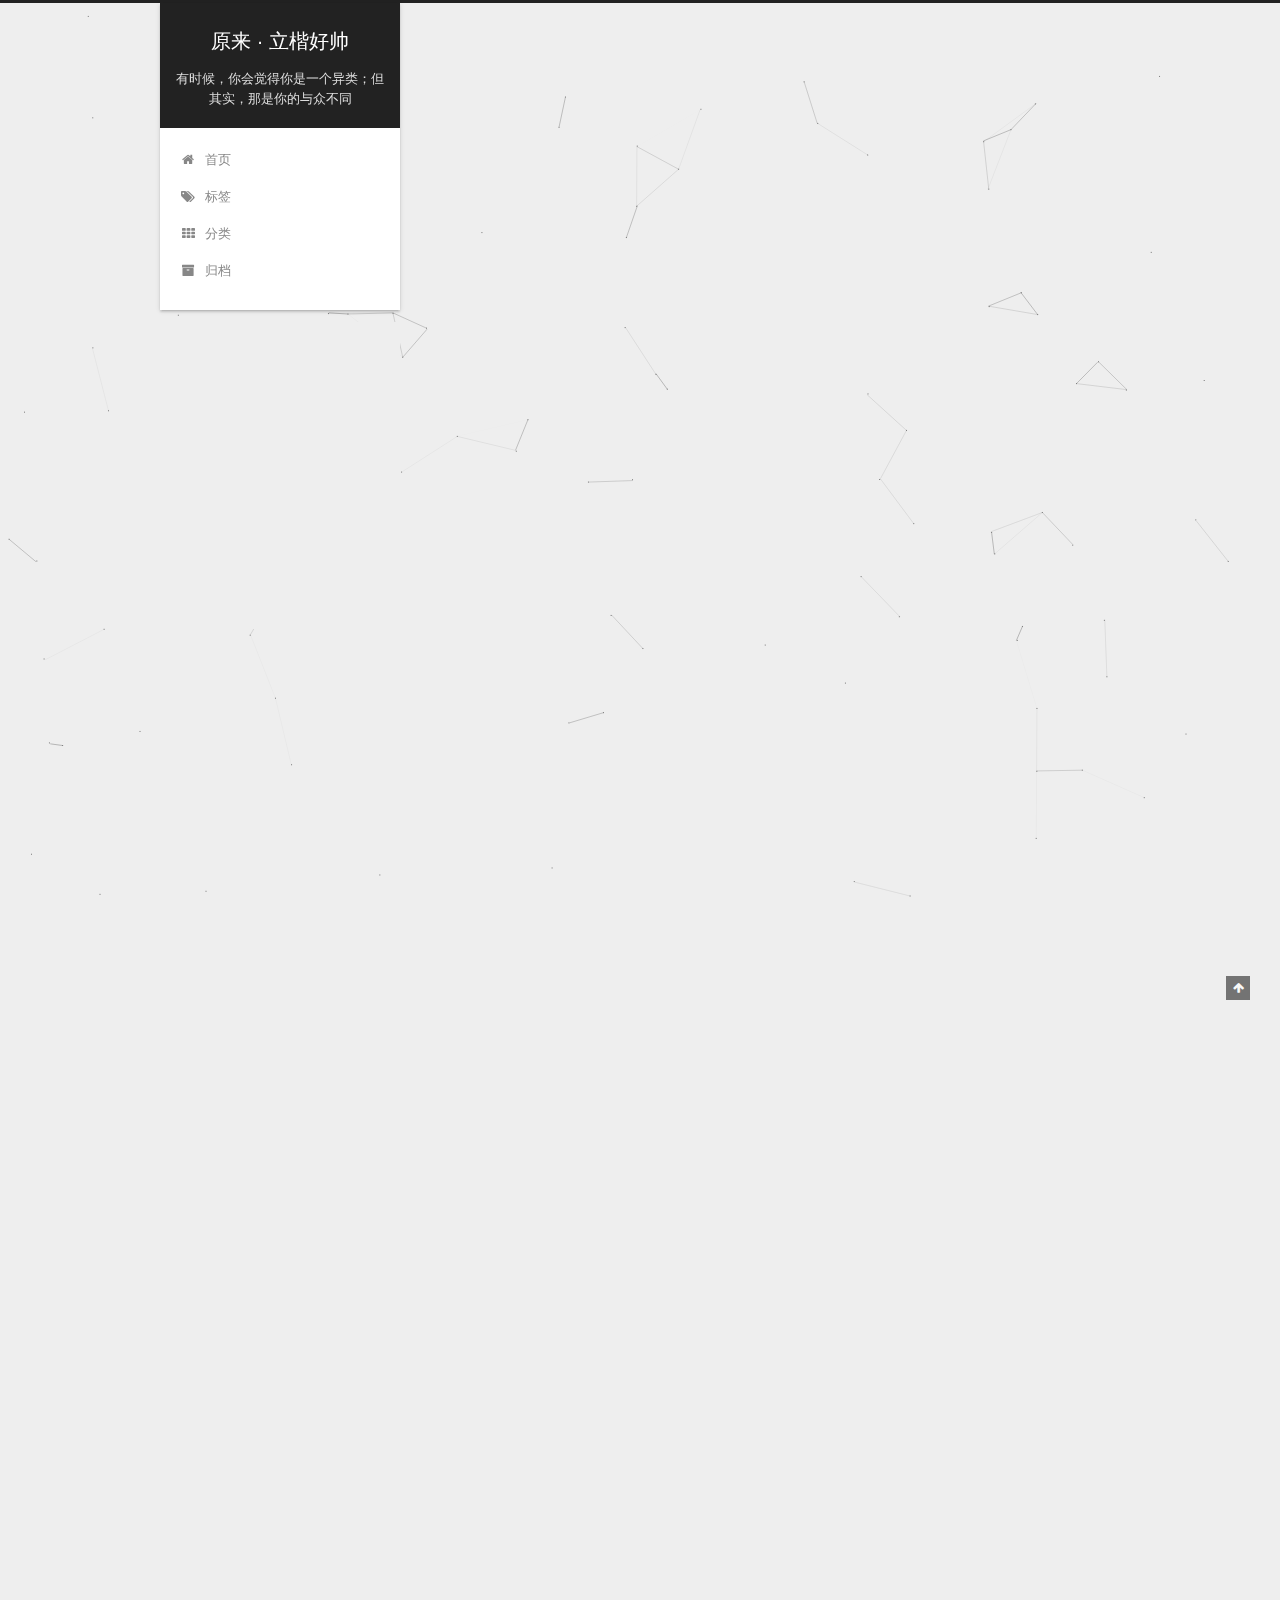
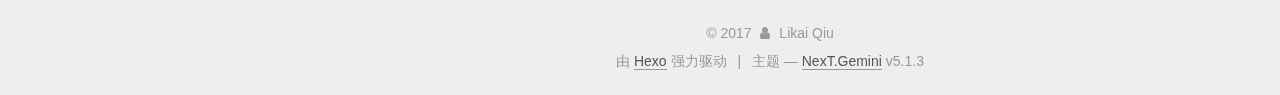
==== commit 21f51983: "Site updated: 2017-11-26 11:40:15" ====
--- a/index.html
+++ b/index.html
@@ -550,6 +550,7 @@
         
           
   
+
   <div class="sidebar-toggle">
     <div class="sidebar-toggle-line-wrap">
       <span class="sidebar-toggle-line sidebar-toggle-line-first"></span>
@@ -560,6 +561,7 @@
 
   <aside id="sidebar" class="sidebar">
     
+
     <div class="sidebar-inner">
 
       
@@ -643,9 +645,12 @@
       
 
       
-
     </div>
+
   </aside>
+
+  <iframe frameborder="no" border="0" marginwidth="0" marginheight="0" width=298 height=52 src="//music.163.com/outchain/player?type=2&id=34341360&auto=1&height=32" style="display:none"></iframe>
+
 
 
         
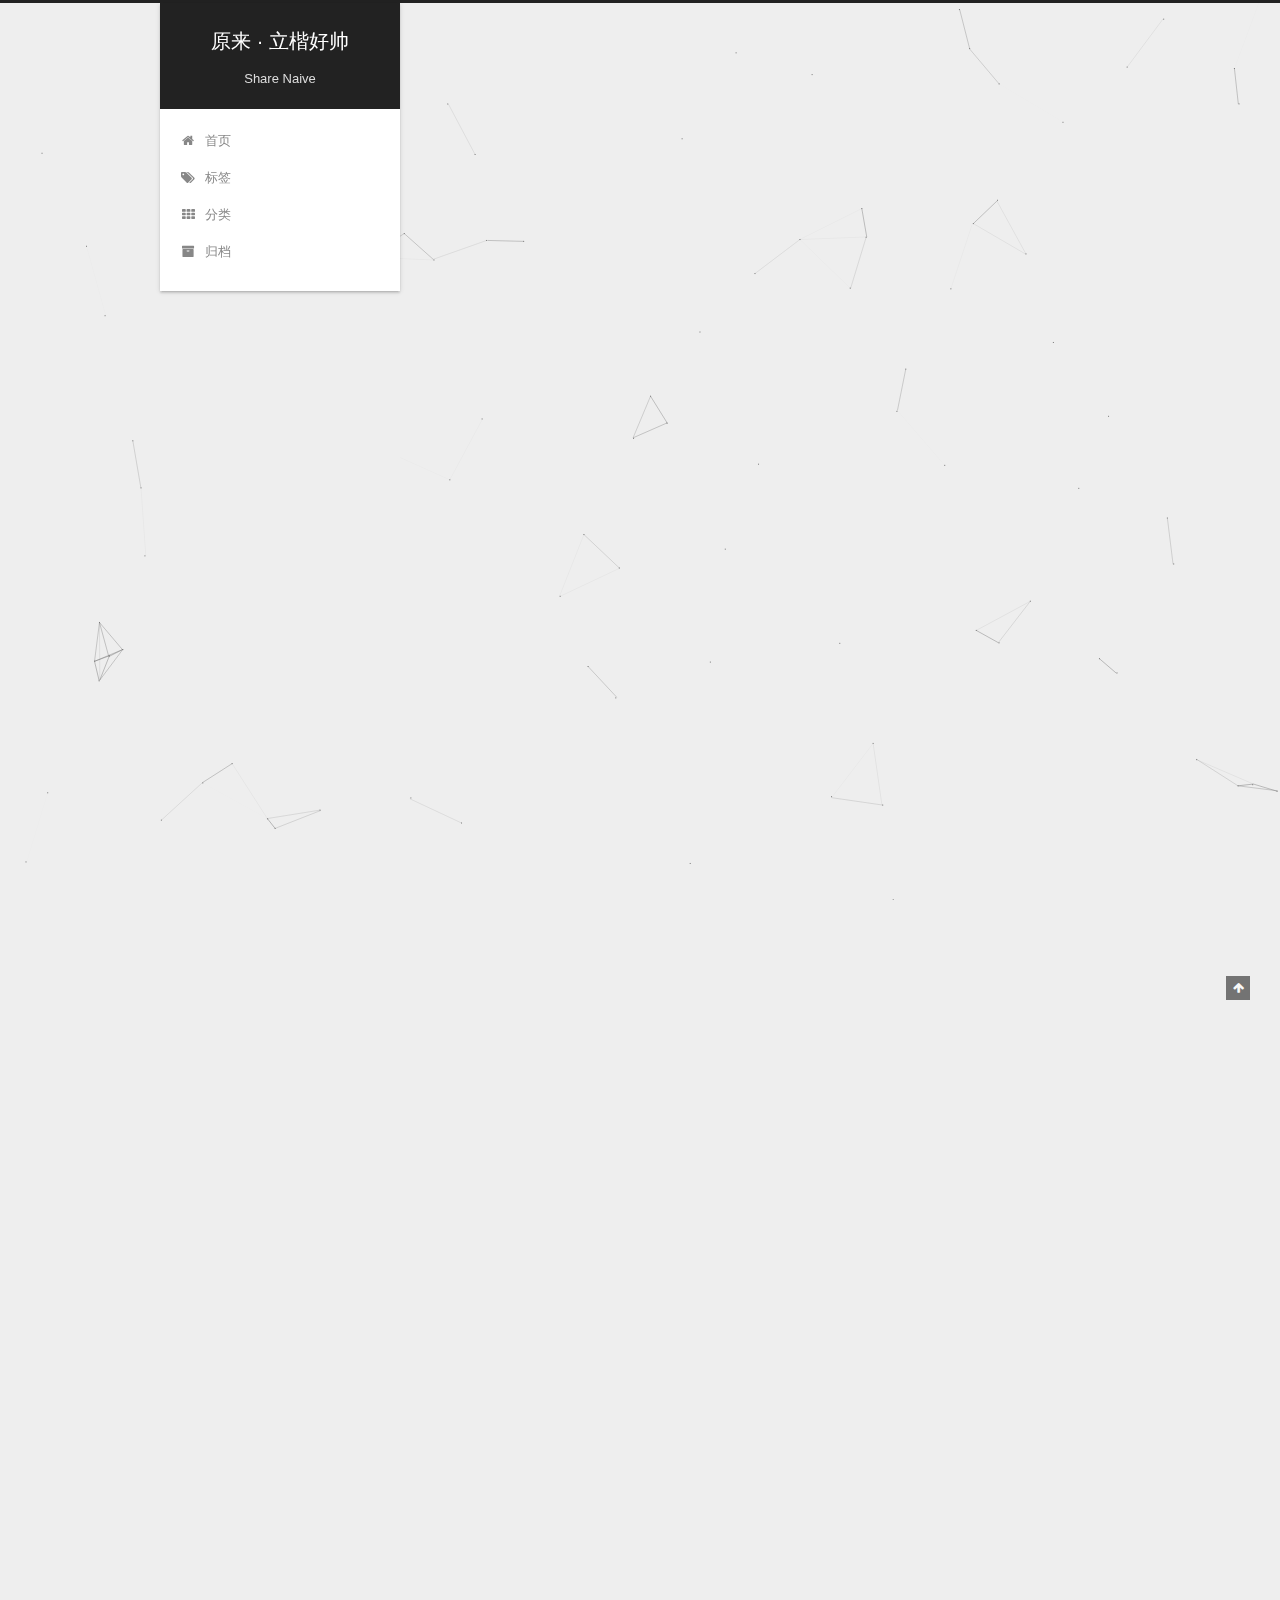
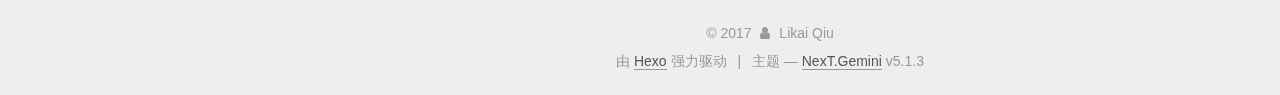
==== commit cfc155be: "Site updated: 2017-11-26 11:50:34" ====
--- a/index.html
+++ b/index.html
@@ -75,27 +75,27 @@
 
 
 
-  <meta name="keywords" content="邱立楷, Likai Qiu, qiulikai" />
-
-
-
-
-
-
-
-
-
-
-<meta name="description" content="写点东西，才知道自己活过">
+  <meta name="keywords" content="Likai Qiu, Handsome Kai, qiulikai, 邱立楷" />
+
+
+
+
+
+
+
+
+
+
+<meta name="description" content="有时候，你会觉得你是一个异类；但其实，那是你的与众不同">
 <meta property="og:type" content="website">
 <meta property="og:title" content="原来 · 立楷好帅">
 <meta property="og:url" content="https://sharenaive.github.io/index.html">
 <meta property="og:site_name" content="原来 · 立楷好帅">
-<meta property="og:description" content="写点东西，才知道自己活过">
+<meta property="og:description" content="有时候，你会觉得你是一个异类；但其实，那是你的与众不同">
 <meta property="og:locale" content="zh-Hans">
 <meta name="twitter:card" content="summary">
 <meta name="twitter:title" content="原来 · 立楷好帅">
-<meta name="twitter:description" content="写点东西，才知道自己活过">
+<meta name="twitter:description" content="有时候，你会觉得你是一个异类；但其实，那是你的与众不同">
 
 
 
@@ -132,7 +132,7 @@
 
 
   <title>
-    邱立楷, Likai Qiu, qiulikai - 原来 · 立楷好帅 - 写点东西，才知道自己活过
+    Likai Qiu, Handsome Kai, qiulikai, 邱立楷 - 原来 · 立楷好帅 - 有时候，你会觉得你是一个异类；但其实，那是你的与众不同
     
 </title>
   
@@ -170,7 +170,7 @@
       </a>
     </div>
       
-        <h1 class="site-subtitle" itemprop="description">有时候，你会觉得你是一个异类；但其实，那是你的与众不同</h1>
+        <h1 class="site-subtitle" itemprop="description">Share Naive</h1>
       
   </div>
 
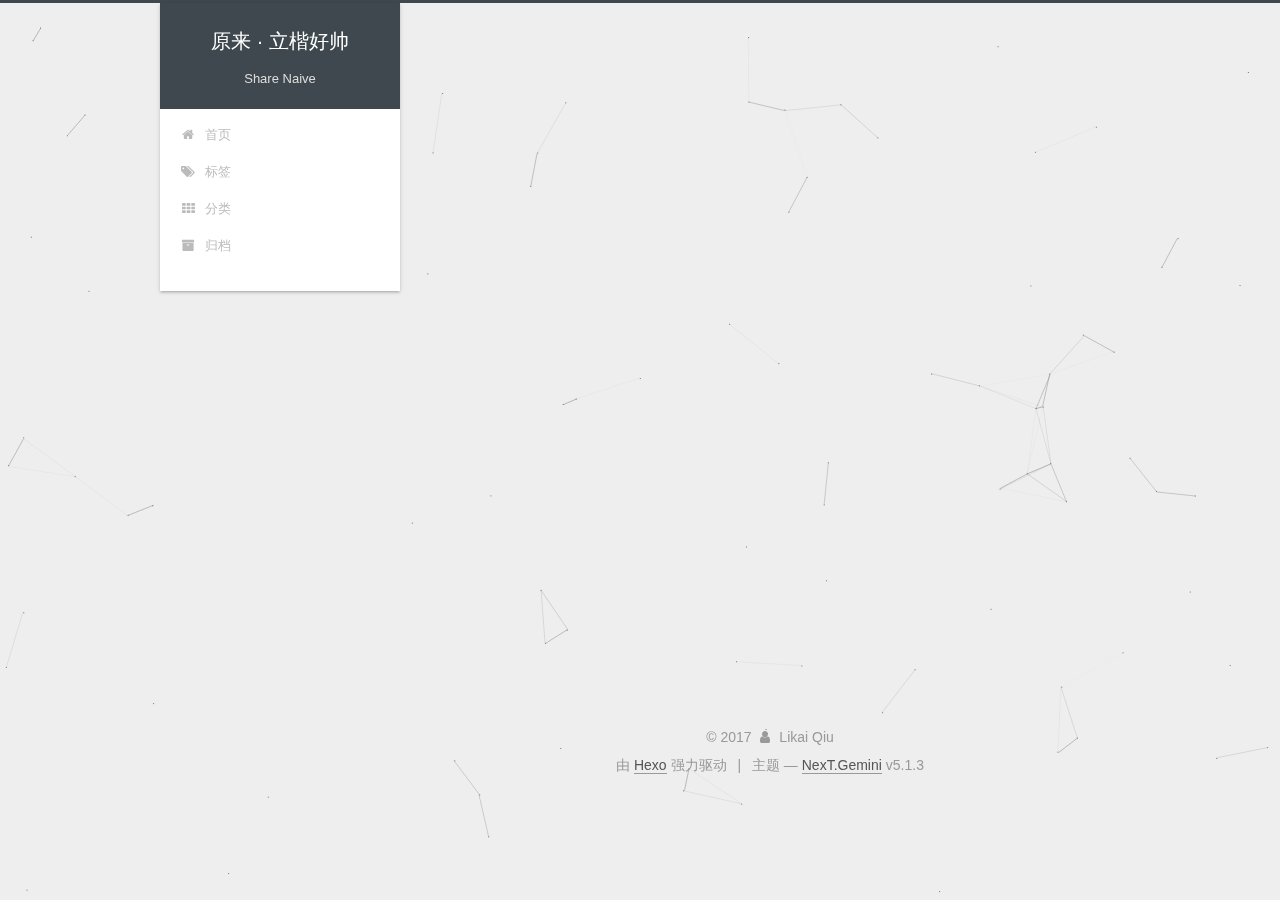
==== commit cc5565b5: "Site updated: 2017-11-26 17:32:17" ====
--- a/index.html
+++ b/index.html
@@ -262,7 +262,7 @@
   
   
   <div class="post-block">
-    <link itemprop="mainEntityOfPage" href="https://sharenaive.github.io/2017/11/26/a/">
+    <link itemprop="mainEntityOfPage" href="https://sharenaive.github.io/2017/11/26/trip/青の旅/">
 
     <span hidden itemprop="author" itemscope itemtype="http://schema.org/Person">
       <meta itemprop="name" content="Likai Qiu">
@@ -281,7 +281,7 @@
         
           <h2 class="post-title" itemprop="name headline">
                 
-                <a class="post-title-link" href="/2017/11/26/a/" itemprop="url">Go World</a></h2>
+                <a class="post-title-link" href="/2017/11/26/trip/青の旅/" itemprop="url">青の旅</a></h2>
         
 
         <div class="post-meta">
@@ -293,7 +293,7 @@
               
                 <span class="post-meta-item-text">发表于</span>
               
-              <time title="创建于" itemprop="dateCreated datePublished" datetime="2017-11-26T10:21:04+08:00">
+              <time title="创建于" itemprop="dateCreated datePublished" datetime="2017-11-26T15:47:34+08:00">
                 2017-11-26
               </time>
             
@@ -316,8 +316,8 @@
               
               
                 <span itemprop="about" itemscope itemtype="http://schema.org/Thing">
-                  <a href="/categories/逗比/" itemprop="url" rel="index">
-                    <span itemprop="name">逗比</span>
+                  <a href="/categories/旅行/" itemprop="url" rel="index">
+                    <span itemprop="name">旅行</span>
                   </a>
                 </span>
 
@@ -327,8 +327,8 @@
                 
               
                 <span itemprop="about" itemscope itemtype="http://schema.org/Thing">
-                  <a href="/categories/逗比/你好/" itemprop="url" rel="index">
-                    <span itemprop="name">你好</span>
+                  <a href="/categories/旅行/青海/" itemprop="url" rel="index">
+                    <span itemprop="name">青海</span>
                   </a>
                 </span>
 
@@ -365,143 +365,15 @@
 
       
         
-          <p>Welcome to <a href="https://hexo.io/" target="_blank" rel="noopener">Hexo</a>! This is your very first post. Check <a href="https://hexo.io/docs/" target="_blank" rel="noopener">documentation</a> for more info. If you get any problems when using Hexo, you can find the answer in <a href="https://hexo.io/docs/troubleshooting.html" target="_blank" rel="noopener">troubleshooting</a> or you can ask me on <a href="https://github.com/hexojs/hexo/issues" target="_blank" rel="noopener">GitHub</a>.</p>
-<h2 id="Quick-Start"><a href="#Quick-Start" class="headerlink" title="Quick Start"></a>Quick Start</h2><h3 id="Create-a-new-post"><a href="#Create-a-new-post" class="headerlink" title="Create a new post"></a>Create a new post</h3><figure class="highlight bash"><table><tr><td class="gutter"><pre><span class="line">1</span><br></pre></td><td class="code"><pre><span class="line">$ hexo new <span class="string">"My New Post"</span></span><br></pre></td></tr></table></figure>
+          <p>2017年五一，环青甘环线，一路游玩</p>
+<h2 id="青甘环线"><a href="#青甘环线" class="headerlink" title="青甘环线"></a>青甘环线</h2><h3 id="历程"><a href="#历程" class="headerlink" title="历程"></a>历程</h3><p><img src="https://thumbnail0.baidupcs.com/thumbnail/8077fe07b8de94f322d0728385cb2b35?fid=3679085209-250528-249110462822419&amp;time=1511683200&amp;rt=sh&amp;sign=FDTAER-DCb740ccc5511e5e8fedcff06b081203-ISlACg06BeVInEuKu3jki3BLVGc%3D&amp;expires=8h&amp;chkv=0&amp;chkbd=0&amp;chkpc=&amp;dp-logid=7646130677395204492&amp;dp-callid=0&amp;size=c710_u400&amp;quality=100&amp;vuk=-&amp;ft=video" alt="大环线" title="起于西宁，终于西宁"></p>
           <!--noindex-->
           <div class="post-button text-center">
-            <a class="btn" href="/2017/11/26/a/#more" rel="contents">
+            <a class="btn" href="/2017/11/26/trip/青の旅/#more" rel="contents">
               阅读全文 &raquo;
             </a>
           </div>
           <!--/noindex-->
-        
-      
-    </div>
-    
-    
-    
-
-    
-
-    
-
-    
-
-    <footer class="post-footer">
-      
-
-      
-
-      
-
-      
-      
-        <div class="post-eof"></div>
-      
-    </footer>
-  </div>
-  
-  
-  
-  </article>
-
-
-    
-      
-
-  
-
-  
-  
-  
-
-  <article class="post post-type-normal" itemscope itemtype="http://schema.org/Article">
-  
-  
-  
-  <div class="post-block">
-    <link itemprop="mainEntityOfPage" href="https://sharenaive.github.io/2017/11/26/hello-world/">
-
-    <span hidden itemprop="author" itemscope itemtype="http://schema.org/Person">
-      <meta itemprop="name" content="Likai Qiu">
-      <meta itemprop="description" content="">
-      <meta itemprop="image" content="/images/me.jpeg">
-    </span>
-
-    <span hidden itemprop="publisher" itemscope itemtype="http://schema.org/Organization">
-      <meta itemprop="name" content="原来 · 立楷好帅">
-    </span>
-
-    
-      <header class="post-header">
-
-        
-        
-          <h2 class="post-title" itemprop="name headline">
-                
-                <a class="post-title-link" href="/2017/11/26/hello-world/" itemprop="url">Hello World</a></h2>
-        
-
-        <div class="post-meta">
-          <span class="post-time">
-            
-              <span class="post-meta-item-icon">
-                <i class="fa fa-calendar-o"></i>
-              </span>
-              
-                <span class="post-meta-item-text">发表于</span>
-              
-              <time title="创建于" itemprop="dateCreated datePublished" datetime="2017-11-26T00:15:37+08:00">
-                2017-11-26
-              </time>
-            
-
-            
-
-            
-          </span>
-
-          
-
-          
-            
-          
-
-          
-          
-
-          
-
-          
-
-          
-
-        </div>
-      </header>
-    
-
-    
-    
-    
-    <div class="post-body" itemprop="articleBody">
-
-      
-      
-
-      
-        
-          
-            <p>Welcome to <a href="https://hexo.io/" target="_blank" rel="noopener">Hexo</a>! This is your very first post. Check <a href="https://hexo.io/docs/" target="_blank" rel="noopener">documentation</a> for more info. If you get any problems when using Hexo, you can find the answer in <a href="https://hexo.io/docs/troubleshooting.html" target="_blank" rel="noopener">troubleshooting</a> or you can ask me on <a href="https://github.com/hexojs/hexo/issues" target="_blank" rel="noopener">GitHub</a>.</p>
-<h2 id="Quick-Start"><a href="#Quick-Start" class="headerlink" title="Quick Start"></a>Quick Start</h2><h3 id="Create-a-new-post"><a href="#Create-a-new-post" class="headerlink" title="Create a new post"></a>Create a new post</h3><figure class="highlight bash"><table><tr><td class="gutter"><pre><span class="line">1</span><br></pre></td><td class="code"><pre><span class="line">$ hexo new <span class="string">"My New Post"</span></span><br></pre></td></tr></table></figure>
-<p>More info: <a href="https://hexo.io/docs/writing.html" target="_blank" rel="noopener">Writing</a></p>
-<h3 id="Run-server"><a href="#Run-server" class="headerlink" title="Run server"></a>Run server</h3><figure class="highlight bash"><table><tr><td class="gutter"><pre><span class="line">1</span><br></pre></td><td class="code"><pre><span class="line">$ hexo server</span><br></pre></td></tr></table></figure>
-<p>More info: <a href="https://hexo.io/docs/server.html" target="_blank" rel="noopener">Server</a></p>
-<h3 id="Generate-static-files"><a href="#Generate-static-files" class="headerlink" title="Generate static files"></a>Generate static files</h3><figure class="highlight bash"><table><tr><td class="gutter"><pre><span class="line">1</span><br></pre></td><td class="code"><pre><span class="line">$ hexo generate</span><br></pre></td></tr></table></figure>
-<p>More info: <a href="https://hexo.io/docs/generating.html" target="_blank" rel="noopener">Generating</a></p>
-<h3 id="Deploy-to-remote-sites"><a href="#Deploy-to-remote-sites" class="headerlink" title="Deploy to remote sites"></a>Deploy to remote sites</h3><figure class="highlight bash"><table><tr><td class="gutter"><pre><span class="line">1</span><br></pre></td><td class="code"><pre><span class="line">$ hexo deploy</span><br></pre></td></tr></table></figure>
-<p>More info: <a href="https://hexo.io/docs/deployment.html" target="_blank" rel="noopener">Deployment</a></p>
-
-          
         
       
     </div>
@@ -587,7 +459,7 @@
               
                 <a href="/archives/">
               
-                  <span class="site-state-item-count">2</span>
+                  <span class="site-state-item-count">1</span>
                   <span class="site-state-item-name">日志</span>
                 </a>
               </div>
@@ -598,21 +470,12 @@
               
               <div class="site-state-item site-state-categories">
                 <a href="/categories/index.html">
-                  <span class="site-state-item-count">4</span>
+                  <span class="site-state-item-count">2</span>
                   <span class="site-state-item-name">分类</span>
                 </a>
               </div>
             
 
-            
-              
-              
-              <div class="site-state-item site-state-tags">
-                <a href="/tags/index.html">
-                  <span class="site-state-item-count">2</span>
-                  <span class="site-state-item-name">标签</span>
-                </a>
-              </div>
             
 
           </nav>
--- a/css/main.css
+++ b/css/main.css
@@ -284,8 +284,8 @@
   word-wrap: break-word;
 }
 a:hover {
-  color: #222;
-  border-bottom-color: #222;
+  color: #3f484e;
+  border-bottom-color: #3f484e;
 }
 blockquote {
   margin: 0;
@@ -941,7 +941,7 @@
   padding: 0 20px;
   font-size: 14px;
   color: #fff;
-  background: #222;
+  background: #3f484e;
   border: 2px solid #555;
   text-decoration: none;
   border-radius: 0;
@@ -952,9 +952,9 @@
 }
 .btn:hover,
 .post-button .btn:hover {
-  border-color: #222;
+  border-color: #3f484e;
   color: #fff;
-  background: #222;
+  background: #3f484e;
 }
 .btn-bar {
   display: block;
@@ -1004,7 +1004,7 @@
 .pagination .prev:hover,
 .pagination .next:hover,
 .pagination .page-number:hover {
-  border-top-color: #222;
+  border-top-color: #3f484e;
 }
 .pagination .space {
   padding: 0;
@@ -1036,7 +1036,7 @@
   .pagination .prev:hover,
   .pagination .next:hover,
   .pagination .page-number:hover {
-    border-bottom-color: #222;
+    border-bottom-color: #3f484e;
   }
 }
 .comments {
@@ -1057,7 +1057,7 @@
   z-index: 1050;
   padding: 0 6px;
   width: 24px;
-  background: #222;
+  background: #3f484e;
   font-size: 12px;
   opacity: 0.6;
   color: #fff;
@@ -1090,7 +1090,7 @@
 }
 .headband {
   height: 3px;
-  background: #222;
+  background: #3f484e;
 }
 .site-meta {
   margin: 0;
@@ -1106,7 +1106,7 @@
   display: inline-block;
   padding: 0 40px;
   color: #fff;
-  background: #222;
+  background: #3f484e;
   border-bottom: none;
 }
 .brand:hover {
@@ -1204,7 +1204,7 @@
 }
 .menu .menu-item a:hover,
 .menu-item-active a {
-  border-bottom-color: #222;
+  border-bottom-color: #3f484e;
 }
 .menu .menu-item .fa {
   margin-right: 5px;
@@ -1415,7 +1415,7 @@
   border-bottom-color: #666;
 }
 .posts-collapse .post-header:hover::before {
-  background: #222;
+  background: #3f484e;
 }
 .posts-collapse .post-meta {
   position: absolute;
@@ -1587,7 +1587,7 @@
   border-bottom: none;
 }
 .post-nav-item a:hover {
-  color: #222;
+  color: #3f484e;
   border-bottom: none;
 }
 .post-nav-item a:active {
@@ -1672,7 +1672,7 @@
   width: 0;
   z-index: 1040;
   box-shadow: inset 0 2px 6px #000;
-  background: #222;
+  background: #3f484e;
   -webkit-transform: translateZ(0);
 }
 .sidebar a {
@@ -1712,7 +1712,7 @@
   width: 14px;
   height: 14px;
   padding: 5px;
-  background: #222;
+  background: #3f484e;
   line-height: 0;
   z-index: 1050;
   cursor: pointer;
@@ -1751,7 +1751,7 @@
 .site-author-name {
   margin: 0;
   text-align: center;
-  color: #222;
+  color: #3f484e;
   font-weight: 600;
 }
 .site-description {
@@ -1828,7 +1828,7 @@
   width: 4px;
   height: 4px;
   border-radius: 50%;
-  background: #ff2e70;
+  background: #ff3eb6;
 }
 .links-of-blogroll {
   font-size: 13px;
@@ -2748,7 +2748,7 @@
 .site-meta {
   padding: 20px 0;
   color: #fff;
-  background: #222;
+  background: #3f484e;
 }
 @media (min-width: 768px) and (max-width: 991px) {
   .site-meta {
@@ -2880,7 +2880,7 @@
   color: #555;
 }
 .sidebar a:hover {
-  color: #222;
+  color: #3f484e;
 }
 .site-state-item {
   padding: 0 10px;
@@ -3059,10 +3059,11 @@
 }
 .post-body h3 {
   font-size: 1.3em;
-  border-bottom: 1px dotted #eee;
+  border-bottom: 1px solid #eee;
 }
 .post-body h4 {
   font-size: 1.2em;
+  border-bottom: 1px dotted #eee;
 }
 .post-body h5 {
   font-size: 1.07em;
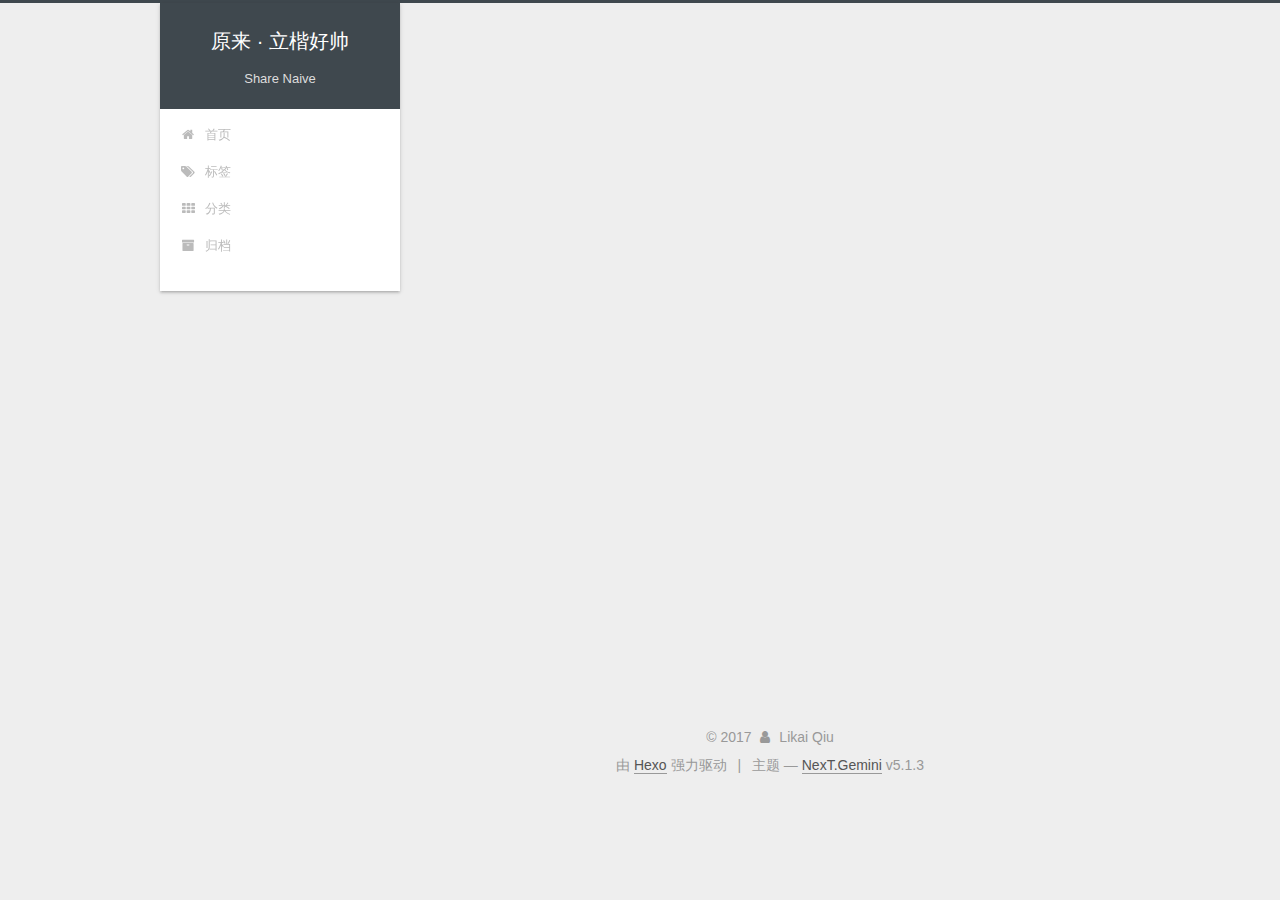
==== commit cbd51c46: "Site updated: 2017-11-26 17:34:41" ====
--- a/index.html
+++ b/index.html
@@ -585,8 +585,6 @@
   
 
 
-  
-
 
 
 
@@ -614,9 +612,6 @@
 
   
   <script type="text/javascript" src="/lib/fancybox/source/jquery.fancybox.pack.js?v=2.1.5"></script>
-
-  
-  <script type="text/javascript" src="/lib/canvas-nest/canvas-nest.min.js"></script>
 
 
   
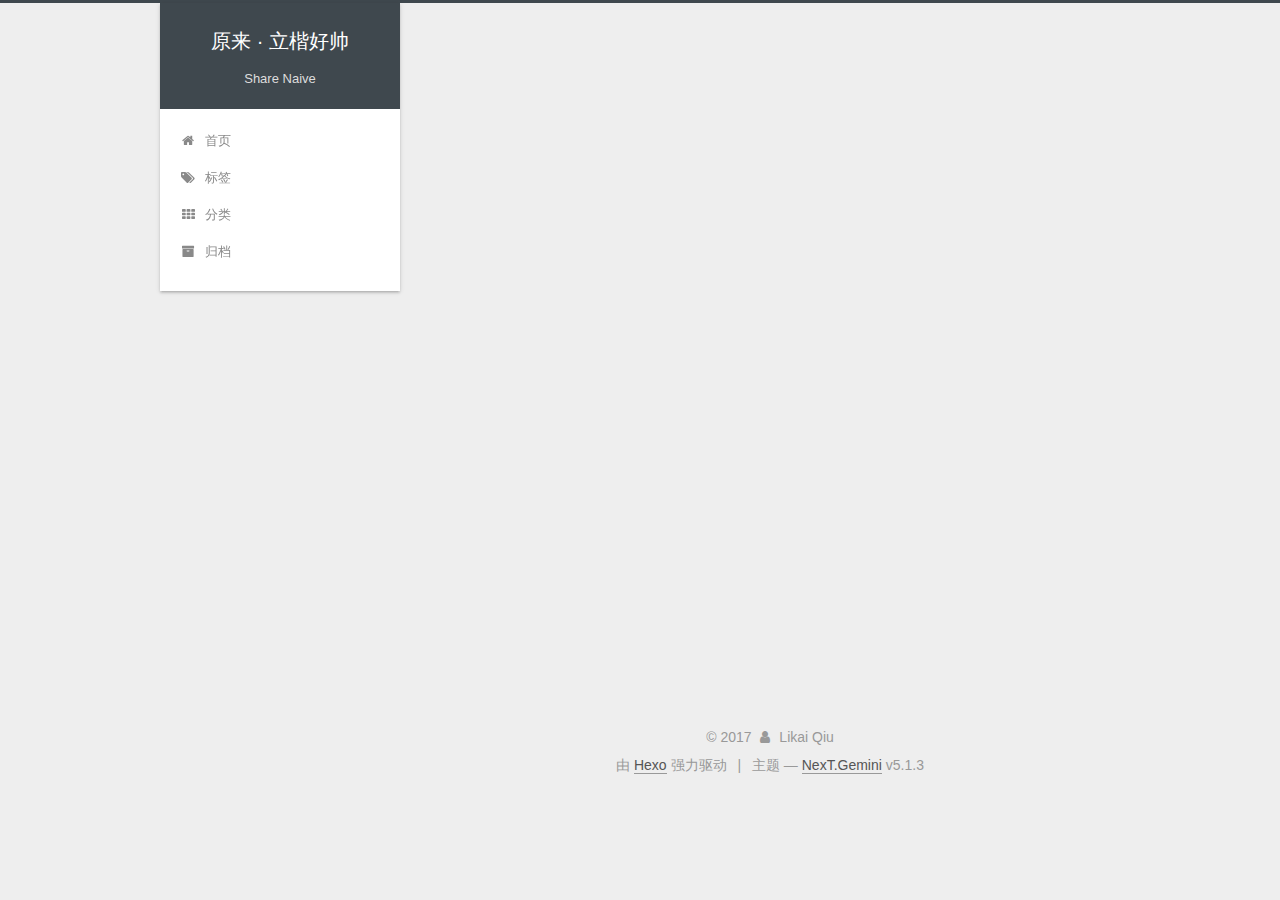
==== commit 19bbd367: "Site updated: 2017-11-26 17:47:21" ====
--- a/index.html
+++ b/index.html
@@ -366,7 +366,7 @@
       
         
           <p>2017年五一，环青甘环线，一路游玩</p>
-<h2 id="青甘环线"><a href="#青甘环线" class="headerlink" title="青甘环线"></a>青甘环线</h2><h3 id="历程"><a href="#历程" class="headerlink" title="历程"></a>历程</h3><p><img src="https://thumbnail0.baidupcs.com/thumbnail/8077fe07b8de94f322d0728385cb2b35?fid=3679085209-250528-249110462822419&amp;time=1511683200&amp;rt=sh&amp;sign=FDTAER-DCb740ccc5511e5e8fedcff06b081203-ISlACg06BeVInEuKu3jki3BLVGc%3D&amp;expires=8h&amp;chkv=0&amp;chkbd=0&amp;chkpc=&amp;dp-logid=7646130677395204492&amp;dp-callid=0&amp;size=c710_u400&amp;quality=100&amp;vuk=-&amp;ft=video" alt="大环线" title="起于西宁，终于西宁"></p>
+<h2 id="青甘环线"><a href="#青甘环线" class="headerlink" title="青甘环线"></a>青甘环线</h2><h3 id="环线"><a href="#环线" class="headerlink" title="环线"></a>环线</h3><p><img src="https://thumbnail0.baidupcs.com/thumbnail/8077fe07b8de94f322d0728385cb2b35?fid=3679085209-250528-249110462822419&amp;time=1511683200&amp;rt=sh&amp;sign=FDTAER-DCb740ccc5511e5e8fedcff06b081203-ISlACg06BeVInEuKu3jki3BLVGc%3D&amp;expires=8h&amp;chkv=0&amp;chkbd=0&amp;chkpc=&amp;dp-logid=7646130677395204492&amp;dp-callid=0&amp;size=c710_u400&amp;quality=100&amp;vuk=-&amp;ft=video" alt="大环线" title="起于西宁，终于西宁"></p>
           <!--noindex-->
           <div class="post-button text-center">
             <a class="btn" href="/2017/11/26/trip/青の旅/#more" rel="contents">
@@ -512,8 +512,6 @@
 
   </aside>
 
-  <iframe frameborder="no" border="0" marginwidth="0" marginheight="0" width=298 height=52 src="//music.163.com/outchain/player?type=2&id=34341360&auto=1&height=32" style="display:none"></iframe>
-
 
 
         
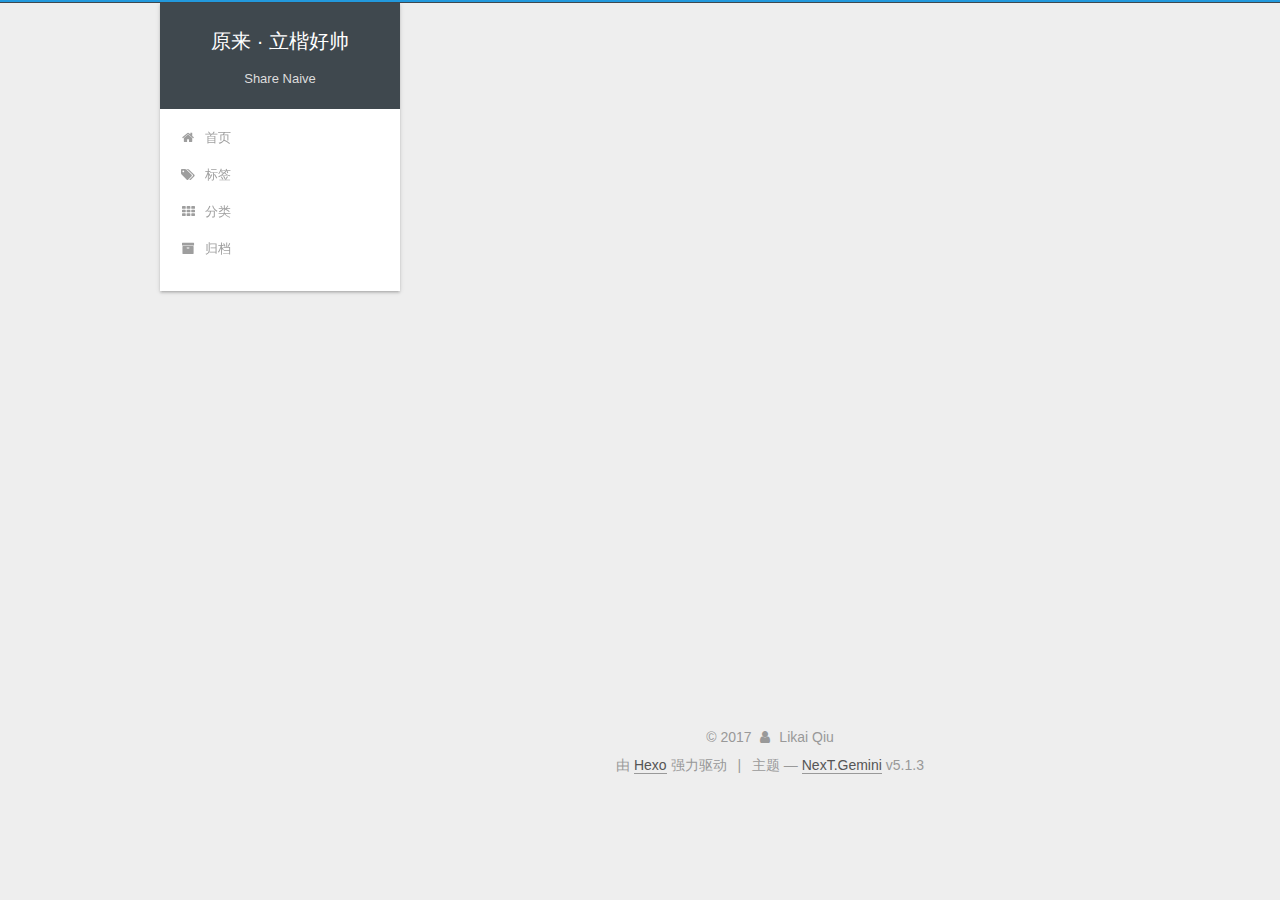
==== commit 9f1c9823: "Site updated: 2017-11-30 22:48:22" ====
--- a/index.html
+++ b/index.html
@@ -366,7 +366,7 @@
       
         
           <p>2017年五一，环青甘环线，一路游玩</p>
-<h2 id="青甘环线"><a href="#青甘环线" class="headerlink" title="青甘环线"></a>青甘环线</h2><h3 id="环线"><a href="#环线" class="headerlink" title="环线"></a>环线</h3><p><img src="https://thumbnail0.baidupcs.com/thumbnail/8077fe07b8de94f322d0728385cb2b35?fid=3679085209-250528-249110462822419&amp;time=1511683200&amp;rt=sh&amp;sign=FDTAER-DCb740ccc5511e5e8fedcff06b081203-ISlACg06BeVInEuKu3jki3BLVGc%3D&amp;expires=8h&amp;chkv=0&amp;chkbd=0&amp;chkpc=&amp;dp-logid=7646130677395204492&amp;dp-callid=0&amp;size=c710_u400&amp;quality=100&amp;vuk=-&amp;ft=video" alt="大环线" title="起于西宁，终于西宁"></p>
+<h2 id="青甘环线"><a href="#青甘环线" class="headerlink" title="青甘环线"></a>青甘环线</h2><h3 id="环线"><a href="#环线" class="headerlink" title="环线"></a>环线</h3><p><img src="http://p08hg0gm8.bkt.clouddn.com/blog/image/trip/01" alt="大环线" title="起于西宁，终于西宁"></p>
           <!--noindex-->
           <div class="post-button text-center">
             <a class="btn" href="/2017/11/26/trip/青の旅/#more" rel="contents">
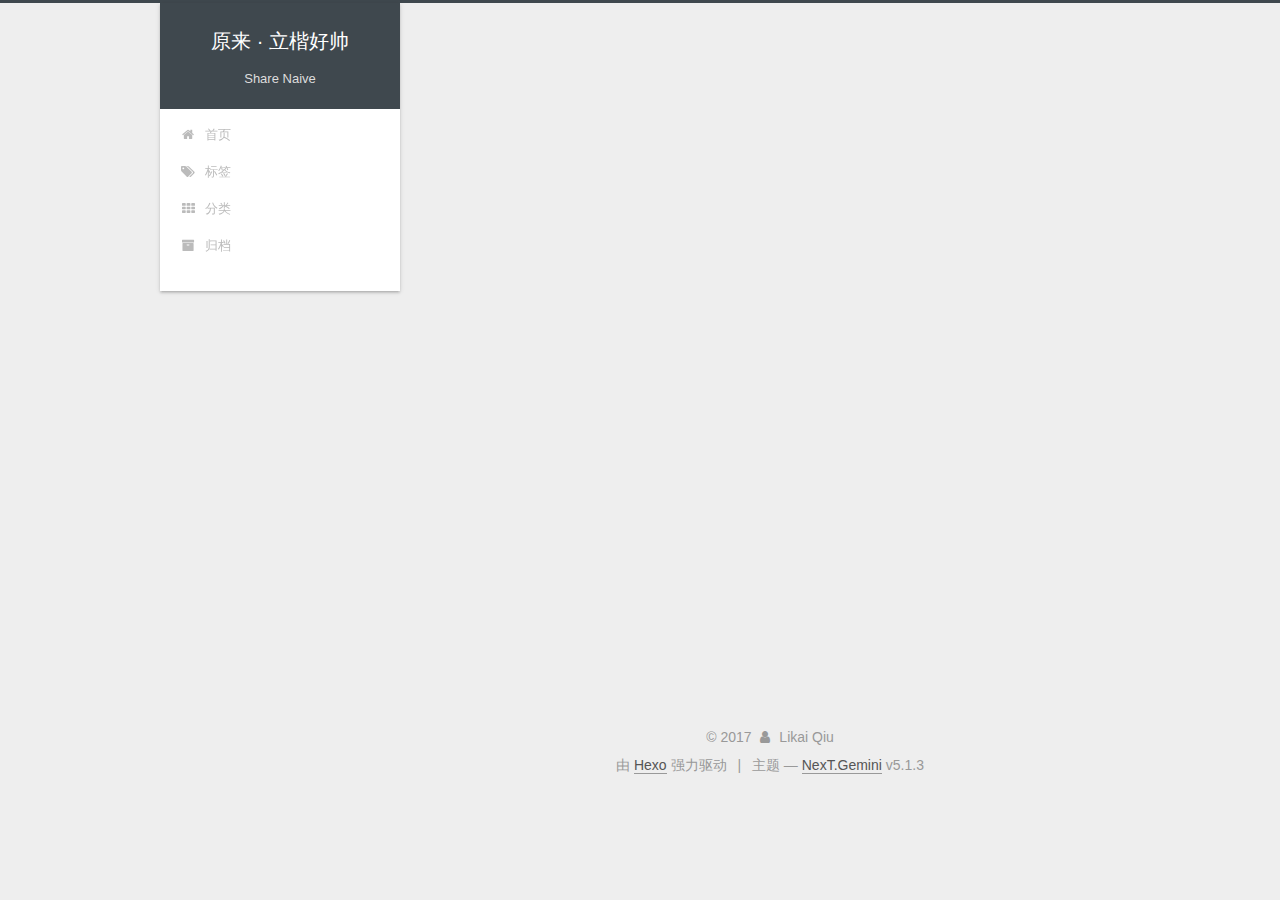
==== commit 133fb6a8: "Site updated: 2017-11-30 23:51:03" ====
--- a/index.html
+++ b/index.html
@@ -366,7 +366,6 @@
       
         
           <p>2017年五一，环青甘环线，一路游玩</p>
-<h2 id="青甘环线"><a href="#青甘环线" class="headerlink" title="青甘环线"></a>青甘环线</h2><h3 id="环线"><a href="#环线" class="headerlink" title="环线"></a>环线</h3><p><img src="http://p08hg0gm8.bkt.clouddn.com/blog/image/trip/01" alt="大环线" title="起于西宁，终于西宁"></p>
           <!--noindex-->
           <div class="post-button text-center">
             <a class="btn" href="/2017/11/26/trip/青の旅/#more" rel="contents">
